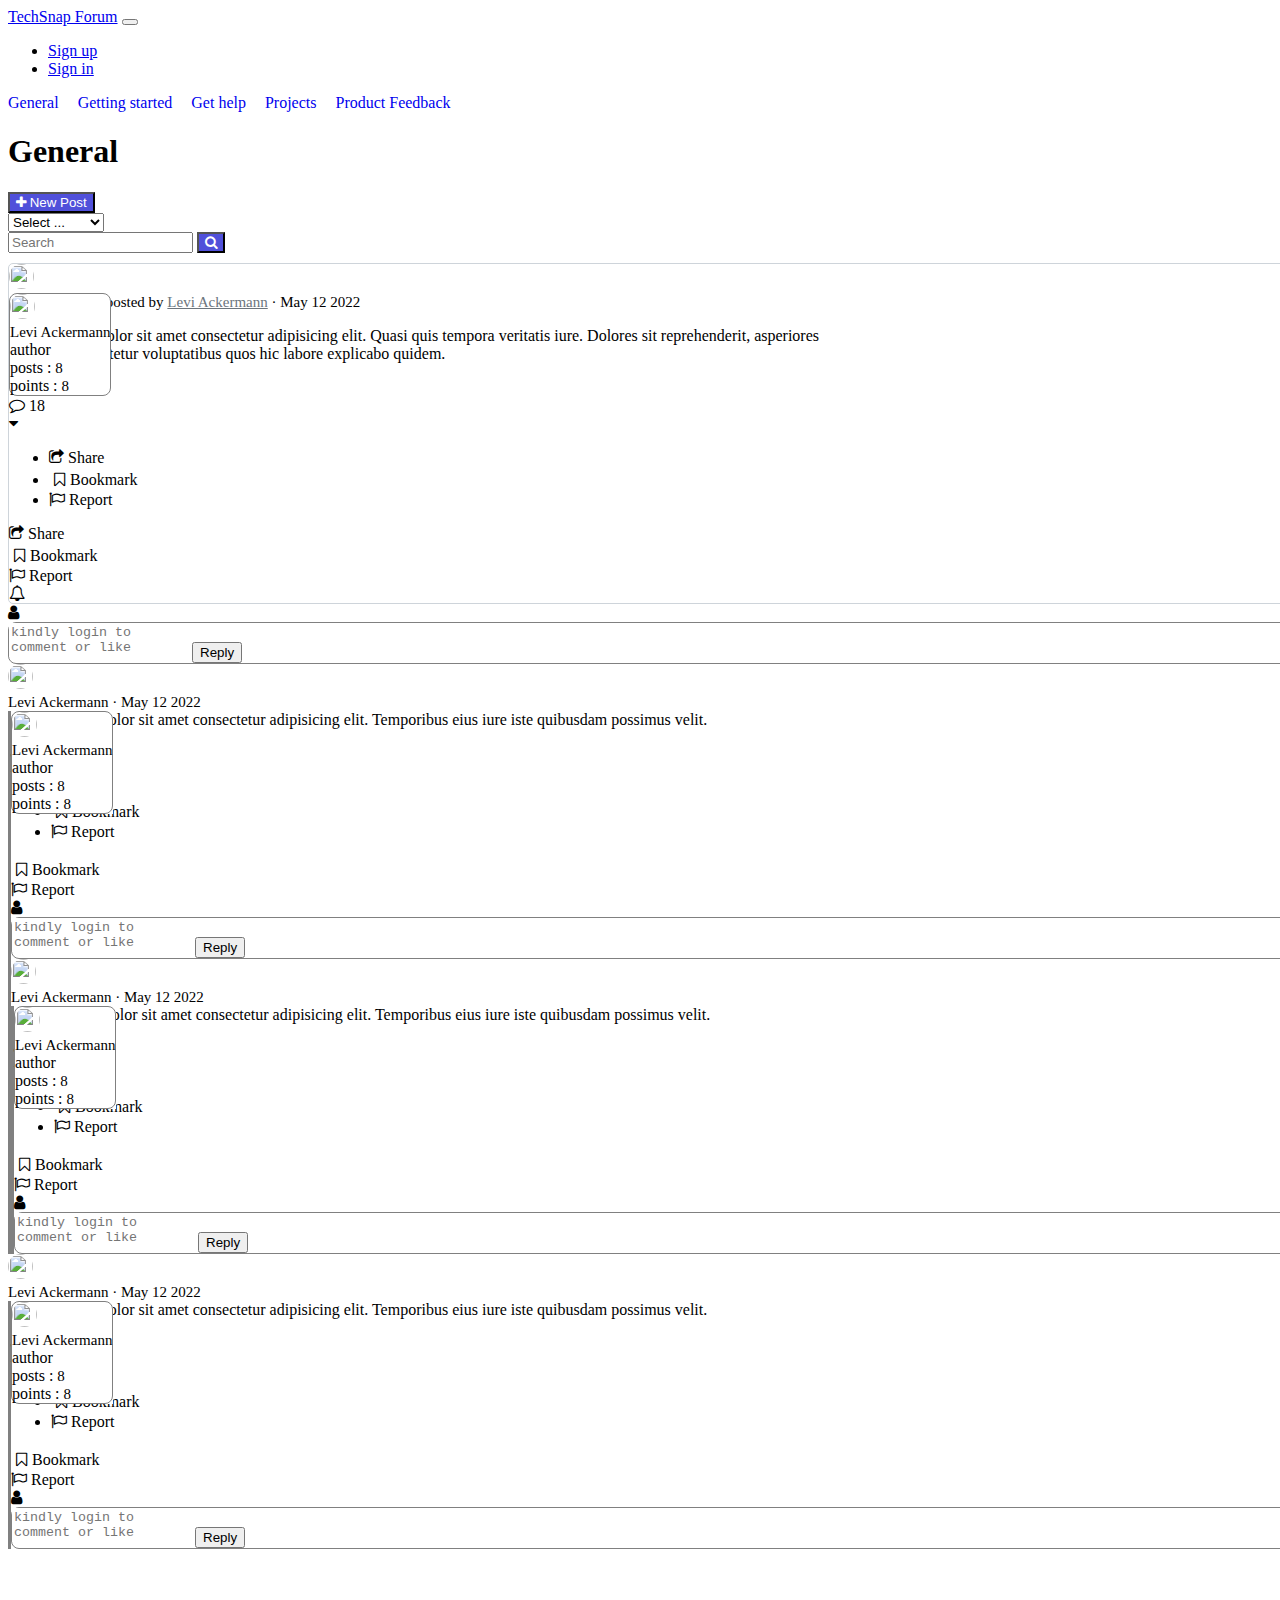
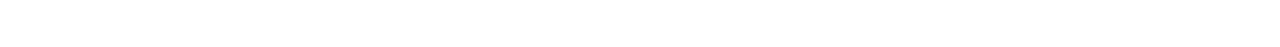
==== comment.html @ 432efba0 "" ====
<!DOCTYPE html>
<html lang="en">

<head>
  <meta charset="UTF-8" />
  <meta http-equiv="X-UA-Compatible" content="IE=edge" />
  <meta name="viewport" content="width=device-width, initial-scale=1.0" />
  <title>techsnap</title>
  <link href="https://cdn.jsdelivr.net/npm/bootstrap@5.1.3/dist/css/bootstrap.min.css" rel="stylesheet"
    integrity="sha384-1BmE4kWBq78iYhFldvKuhfTAU6auU8tT94WrHftjDbrCEXSU1oBoqyl2QvZ6jIW3" crossorigin="anonymous" />
  <script src="https://cdn.jsdelivr.net/npm/@popperjs/core@2.10.2/dist/umd/popper.min.js"
    integrity="sha384-7+zCNj/IqJ95wo16oMtfsKbZ9ccEh31eOz1HGyDuCQ6wgnyJNSYdrPa03rtR1zdB" crossorigin="anonymous">
  </script>
  <script src="https://cdn.jsdelivr.net/npm/bootstrap@5.1.3/dist/js/bootstrap.min.js"
    integrity="sha384-QJHtvGhmr9XOIpI6YVutG+2QOK9T+ZnN4kzFN1RtK3zEFEIsxhlmWl5/YESvpZ13" crossorigin="anonymous">
  </script>
  <link rel="stylesheet" href="https://cdnjs.cloudflare.com/ajax/libs/font-awesome/4.7.0/css/font-awesome.min.css" />
  <link rel="preconnect" href="https://fonts.gstatic.com" />
  <link href="https://fonts.googleapis.com/css2?family=Titillium+Web:ital@1&display=swap" rel="stylesheet" />
  <link rel="stylesheet" href="styles.css" />
</head>

<body>
  <nav class="navbar navbar-expand-lg navbar-dark bg-dark">
    <div class="container">
      <a class="navbar-brand" href="index.html">TechSnap Forum</a>
      <button class="navbar-toggler" type="button" data-bs-toggle="collapse" data-bs-target="#navbarNav"
        aria-controls="navbarNav" aria-expanded="false" aria-label="Toggle
          navigation">
        <span class="navbar-toggler-icon"></span>
      </button>
      <div class="collapse navbar-collapse" id="navbarNav">
        <ul class="navbar-nav ms-auto">
          <li class="nav-item">
            <a class="nav-link" href="/account/signup/">Sign up</a>
          </li>
          <li class="nav-item">
            <a class="nav-link" href="/account/signin/">Sign in</a>
          </li>
        </ul>
      </div>
    </div>
  </nav>
  <!-- navbar ends -->
  <div class="container my-3">
    <div class="row">
      <div class="forum-items">
        <a href="posts.html">General</a>
        <a href="posts.html">Getting&nbsp;started</a>
        <a href="posts.html">Get&nbsp;help</a>
        <a href="posts.html">Projects</a>
        <a href="posts.html">Product&nbsp;Feedback</a>
      </div>
    </div>
  </div>

  <div class="container my-4">
    <div class="d-flex align-items-center">
      <div class="forum-item-name">
        <h1 class="mb-0">General</h1>

      </div>
      <div class="ms-auto mt-1" style="width:fit-content">
        <button class="btn btn-primary create-post"> <i class="fa
              fa-plus" aria-hidden="true"></i> New
          Post</button>
      </div>
    </div>
  </div>
  <!-- search bar -->
  <div class="container my-5 mx-auto">
    <form class="row" action="" role="form" method="GET">
      <div class="col-md-6">
        <div class="mb-3" class="search-box">
          <select name="search-box" id="" class="form-select" aria-label="Default select example">
            <option selected>Select ...</option>
            <option value="Everything">Everything</option>
            <option value="Titles">Titles</option>
            <option value="Descriptions">Descriptions</option>
          </select>
        </div>
      </div>
      <div class="col-md-6">
        <div class="mb-3 d-flex">
          <input type="text" class="form-control me-2" placeholder="Search" />
          <button type="submit" class="btn search-btn" name="search">
            <i class="fa fa-search"></i>
          </button>
        </div>
      </div>
    </form>
  </div>
  <!-- search ends -->
  <!-- post starts-->
  <section class="post">
    <div class="container">
      <div class="row mt-2 my-md-3 py-3 mx-auto post-card">
        <div class="d-flex flex-row forum-item gap-3">
          <div class="d-flex flex-column">
            <div class="forum-item-postedby-img posted-by-img hov-elt
                d-flex gap-1">
              <img src="https://storage.googleapis.com/kaggle-avatars/images/195039-fb.jpg" alt="" />
            </div>
            <!-- profile card -->
          <div class="container profile-box d-none mt-4  p-0 pt-1">
            <div class="d-flex gap-2 profile-card p-2 pe-3">
              <div class="forum-item-postedby-img posted-by-img">
                <img src="https://storage.googleapis.com/kaggle-avatars/images/195039-fb.jpg" alt="" />
              </div>
              <div class="d-flex flex-column">
                <div class="d-flex flex-column">
                  <div class="posted-by"><span>Levi Ackermann</span></div>
                  <div class="role mt-3">author</div>
                </div>
                <div class="d-flex gap-3 mt-0">
                  <div class="posts">posts : <span>8</span></div>
                  <div class="points">points : <span>8</span></div>
                </div>
              </div>
            </div>
          </div>
          <!-- profile card ends -->
          </div>
          <div class="d-flex flex-column">
            <div class="d-flex flex-column lh-2">
              <span class="fw-bold text-secondary">
                <a class="post-title" href="comment.html">CNN
                  vs RNN</a>
                &centerdot; <span class="text-secondary">
                  posted&nbsp;by
                  <a href="" class="posted-by">Levi
                    Ackermann</a></span> &centerdot;
                <time class="posted-on">May&nbsp;12&nbsp;2022</time></span>
                
              <p class="post-description">
                Lorem ipsum dolor sit amet consectetur
                adipisicing elit. Quasi quis tempora
                veritatis
                iure. Dolores sit reprehenderit, asperiores
                corporis consectetur voluptatibus quos hic
                labore explicabo quidem.
              </p>

            </div>

            <div class="d-flex pe-1 gap-3 align-items-center">
              <div class="">
                <i class="upvote fa fa-arrow-up">&nbsp;60</i>
              </div>
              <div class="reply">

                <i class="fa fa-comment-o" aria-hidden="true">&nbsp;18</i>
              </div>

              <div class="dropdown pe-1 d-md-none">
                <span class="dropdown-toggle fa
                    fa-caret-down" type="button" id="dropdownMenu2" data-bs-toggle="dropdown" aria-expanded="false">
                </span>
                <ul class="dropdown-menu" aria-labelledby="dropdownMenu2">
                  <li>
                    <div class="dropdown-item share">
                      <i class="fa fa-share-square-o" aria-hidden="true"></i>
                      Share
                    </div>
                  </li>
                  <li>
                    <div class="dropdown-item bookmark">
                      <i class="fa fa-bookmark-o" aria-hidden="true"></i>Bookmark
                    </div>
                  </li>
                  <li>
                    <div class="dropdown-item flag">
                      <i class="fa fa-flag-o" aria-hidden="true"></i>
                      Report
                    </div>
                  </li>
                </ul>
              </div>
              <!-- dropdown menu ends -->
              <div class="views d-none d-md-block">
                <i class="fa fa-share-square-o" aria-hidden="true"></i> Share
              </div>
              <div class="bookmark d-none d-md-block">
                <i class="fa fa-bookmark-o" aria-hidden="true"></i>Bookmark
              </div>
              <div class="flag d-none d-md-block">
                <i class="fa fa-flag-o" aria-hidden="true"></i>
                Report
              </div>
            </div>

          </div>
          <div class="follow">

            <span class="fa fa-bell-o" aria-hidden="true"></span>
          </div>


        </div>
      </div>
  </section>

  <section id="#comment-sec">
    <div class="container">
      <div class="d-flex mt-4 gap-2 d-none testing">
        <div class="forum-item-postedby-img posted-by-img">
          <i class="fa fa-user"></i></div>
        <div class="post-comment" style="width:100% ;">
          <div class="d-flex flex-column comment-box">
            <textarea class="form-control" placeholder="kindly login to comment or like" id="floatingTextarea"></textarea>
            <button class="d-inline btn btn-primary m-3 me-2
                  mb-2 py-1 align-self-end submit-comment" style="width:fit-content">Reply</button>
          </div>
        </div>
      </div>
      <!-- comment section -->
      <!-- comment thread starts -->
      <div class="d-flex flex-column mt-4 mx-auto comment-card">
        <div class="d-flex gap-1">
          <div class="forum-item-postedby-img posted-by-img hov-elt">
            <img src="https://storage.googleapis.com/kaggle-avatars/images/195039-fb.jpg" alt="" />
          </div>
          <div class="posted-by">
            <span class="text-secondary fw-bold">Levi
              Ackermann &centerdot;
              <time class="posted-on fw-normal">May&nbsp;12&nbsp;2022</time></span>
          </div>

        </div>
        <!-- com-sec starts -->
        <div class="row d-flex ps-2 ms-2 mt-1 com-sec">
          <!-- comment row starts -->
          <!-- profile card -->
          <div class="container profile-box d-none ms-1 p-0">
            <div class="d-flex gap-2 profile-card p-2 pe-3">
              <div class="forum-item-postedby-img posted-by-img">
                <img src="https://storage.googleapis.com/kaggle-avatars/images/195039-fb.jpg" alt="" />
              </div>
              <div class="d-flex flex-column">
                <div class="d-flex flex-column">
                  <div class="posted-by"><span>Levi Ackermann</span></div>
                  <div class="role mt-3">author</div>
                </div>
                <div class="d-flex gap-3 mt-0">
                  <div class="posts">posts : <span>8</span></div>
                  <div class="points">points : <span>8</span></div>
                </div>
              </div>
            </div>
          </div>
          <!-- profile card ends -->
          <div class="comment">
            Lorem ipsum dolor sit amet consectetur
            adipisicing elit. Temporibus eius iure iste
            quibusdam
            possimus velit.
          </div>
          <!-- comment row ends -->
          <!-- reactions row starts -->
          <div class="d-flex ms-2 mt-2 ps-0 gap-3
                align-items-center">
            <div class="d-flex text-secondary">
              <span class="upvote fa fa-arrow-up"> 60</span>
            </div>
            <div class="reply">
              <span class="fa fa-comment-o text-secondary">
                Reply</span>
            </div>

            <div class="dropdown pe-1 d-md-none">
              <span class="dropdown-toggle fa
                    fa-caret-down text-secondary" type="button" id="dropdownMenu2" data-bs-toggle="dropdown"
                aria-expanded="false">
              </span>
              <ul class="dropdown-menu" aria-labelledby="dropdownMenu2">
                <li>
                  <div class="dropdown-item bookmark">
                    <i class="fa fa-bookmark-o" aria-hidden="true"></i>Bookmark
                  </div>
                </li>
                <li>
                  <div class="dropdown-item flag">
                    <i class="fa fa-flag-o" aria-hidden="true"></i>
                    Report
                  </div>
                </li>
              </ul>
            </div>
            <div class="bookmark d-none d-md-block
                  text-secondary">
              <i class="fa fa-bookmark-o" aria-hidden="true"></i>Bookmark
            </div>
            <div class="flag d-none d-md-block
                  text-secondary">
              <i class="fa fa-flag-o" aria-hidden="true"></i>
              Report
            </div>
          </div>
          <!-- reaction row ends -->
          <!-- commenting on the comment -->
          <div class="d-flex mt-4 gap-2 d-none testing">
            <div class="forum-item-postedby-img
                  posted-by-img">
                  <i class="fa fa-user"></i></div>
            <div class="post-comment" style="width:100% ;">
              <div class="d-flex flex-column comment-box">
                <textarea class="form-control"  placeholder="kindly login to comment or like" id="floatingTextarea"></textarea>
                <button class="d-inline btn btn-primary m-3
                      me-2 mb-2 py-1 align-self-end
                      submit-comment" style="width:fit-content">Reply</button>
              </div>
            </div>
          </div>

          <!-- 2nd thread in the commentstarts as another row after reactionsrow -->
          <div class="d-flex flex-column mt-4 mx-auto
                comment-card">
            <div class="d-flex gap-1">
              <div class="forum-item-postedby-img
                    posted-by-img hov-elt">
                <img src="https://storage.googleapis.com/kaggle-avatars/images/195039-fb.jpg" alt="" />
              </div>
              <div class="posted-by">
                <span class="text-secondary fw-bold">Levi
                  Ackermann &centerdot;
                  <time class="posted-on fw-normal">May&nbsp;12&nbsp;2022</time></span>
              </div>

            </div>
            <!-- com-sec starts -->
            <div class="row d-flex ps-2 ms-2 mt-1 com-sec">
              <!-- comment row starts -->

              <!-- profile card -->
          <div class="container profile-box d-none ms-1 p-0">
            <div class="d-flex gap-2 profile-card p-2 pe-3">
              <div class="forum-item-postedby-img posted-by-img">
                <img src="https://storage.googleapis.com/kaggle-avatars/images/195039-fb.jpg" alt="" />
              </div>
              <div class="d-flex flex-column">
                <div class="d-flex flex-column">
                  <div class="posted-by"><span>Levi Ackermann</span></div>
                  <div class="role mt-3">author</div>
                </div>
                <div class="d-flex gap-3 mt-0">
                  <div class="posts">posts : <span>8</span></div>
                  <div class="points">points : <span>8</span></div>
                </div>
              </div>
            </div>
          </div>
          <!-- profile card ends -->
              <div class="comment">
                Lorem ipsum dolor sit amet consectetur
                adipisicing elit. Temporibus eius iure
                iste
                quibusdam possimus velit.
              </div>
              <!-- comment row ends -->
              <!-- reactions row starts -->
              <div class="d-flex ms-2 mt-2 ps-0 gap-3
                    align-items-center">
                <div class="d-flex text-secondary">
                  <span class="upvote fa fa-arrow-up">
                    60</span>

                </div>
                <div class="reply">
                  <span class="fa fa-comment-o
                        text-secondary"> Reply</span>
                </div>
                <div class="dropdown pe-1 d-md-none">
                  <span class="dropdown-toggle fa
                        fa-caret-down text-secondary" type="button" id="dropdownMenu2" data-bs-toggle="dropdown"
                    aria-expanded="false">
                  </span>
                  <ul class="dropdown-menu" aria-labelledby="dropdownMenu2">
                    <li>
                      <div class="dropdown-item
                            bookmark">
                        <i class="fa
                              fa-bookmark-o" aria-hidden="true"></i>Bookmark
                      </div>
                    </li>
                    <li>
                      <div class="dropdown-item
                            flag">
                        <i class="fa fa-flag-o" aria-hidden="true"></i>
                        Report
                      </div>
                    </li>
                  </ul>
                </div>
                <div class="bookmark d-none d-md-block
                      text-secondary">
                  <i class="fa fa-bookmark-o" aria-hidden="true"></i>Bookmark
                </div>
                <div class="flag d-none d-md-block
                      text-secondary">
                  <i class="fa fa-flag-o" aria-hidden="true"></i>
                  Report
                </div>
              </div>
              <!-- reaction row ends -->
              <div class="d-flex mt-4 gap-2 d-none testing">
                <div class="forum-item-postedby-img
                      posted-by-img">
                      <i class="fa fa-user"></i>  </div>
                <div class="post-comment" style="width:100%
                      ;">
                  <div class="d-flex flex-column
                        comment-box">
                    <textarea class="form-control"  placeholder="kindly login to comment or like" id="floatingTextarea"></textarea>
                    <button class="d-inline btn
                          btn-primary m-3 me-2 mb-2
                          py-1 align-self-end
                          submit-comment" style="width:fit-content">Reply</button>
                  </div>
                </div>
              </div>
            </div>
            <!-- com-sec ends -->
          </div>
          <!-- comment thread ends -->

          <!-- 2nd thread comment ends -->




        </div>
        <!-- com-sec ends -->
      </div>
      <!-- comment thread ends -->

      <!-- 2nd comment starts -->
      <div class="d-flex flex-column mt-4 mx-auto comment-card">
        <div class="d-flex gap-1">
          <div class="forum-item-postedby-img posted-by-img hov-elt">
            <img src="https://storage.googleapis.com/kaggle-avatars/images/195039-fb.jpg" alt="" />
          </div>
          <div class="posted-by">
            <span class="text-secondary fw-bold">Levi
              Ackermann &centerdot;
              <time class="posted-on fw-normal">May&nbsp;12&nbsp;2022</time></span>
          </div>

        </div>
        <!-- com-sec starts -->
        <div class="row d-flex ps-2 ms-2 mt-1 com-sec">
          <!-- comment row starts -->

          <!-- profile card -->
          <div class="container profile-box d-none ms-1 p-0">
            <div class="d-flex gap-2 profile-card p-2 pe-3">
              <div class="forum-item-postedby-img posted-by-img">
                <img src="https://storage.googleapis.com/kaggle-avatars/images/195039-fb.jpg" alt="" />
              </div>
              <div class="d-flex flex-column">
                <div class="d-flex flex-column">
                  <div class="posted-by"><span>Levi Ackermann</span></div>
                  <div class="role mt-3">author</div>
                </div>
                <div class="d-flex gap-3 mt-0">
                  <div class="posts">posts : <span>8</span></div>
                  <div class="points">points : <span>8</span></div>
                </div>
              </div>
            </div>
          </div>
          <!-- profile card ends -->

          <div class="comment">
            Lorem ipsum dolor sit amet consectetur
            adipisicing elit. Temporibus eius iure iste
            quibusdam
            possimus velit.
          </div>
          <!-- comment row ends -->
          <!-- reactions row starts -->
          <div class="d-flex ms-2 mt-2 ps-0 gap-3
                align-items-center">
            <div class="d-flex text-secondary">
              <span class="upvote fa fa-arrow-up"> 60</span>
            </div>
            <div class="reply">
              <span class="fa fa-comment-o text-secondary">
                Reply</span>
            </div>

            <div class="dropdown pe-1 d-md-none">
              <span class="dropdown-toggle fa
                    fa-caret-down text-secondary" type="button" id="dropdownMenu2" data-bs-toggle="dropdown"
                aria-expanded="false">
              </span>
              <ul class="dropdown-menu" aria-labelledby="dropdownMenu2">
                <li>
                  <div class="dropdown-item bookmark">
                    <i class="fa fa-bookmark-o" aria-hidden="true"></i>Bookmark
                  </div>
                </li>
                <li>
                  <div class="dropdown-item flag">
                    <i class="fa fa-flag-o" aria-hidden="true"></i>
                    Report
                  </div>
                </li>
              </ul>
            </div>
            <div class="bookmark d-none d-md-block
                  text-secondary">
              <i class="fa fa-bookmark-o" aria-hidden="true"></i>Bookmark
            </div>
            <div class="flag d-none d-md-block
                  text-secondary">
              <i class="fa fa-flag-o" aria-hidden="true"></i>
              Report
            </div>
          </div>
          <!-- reaction row ends -->
          <div class="d-flex mt-4 gap-2 d-none testing">
            <div class="forum-item-postedby-img
                  posted-by-img">
                  <i class="fa fa-user"></i></div>
            <div class="post-comment" style="width:100%
                  ;">
              <div class="d-flex flex-column
                    comment-box">
                <textarea class="form-control"  placeholder="kindly login to comment or like" id="floatingTextarea"></textarea>
                <button class="d-inline btn
                      btn-primary m-3 me-2 mb-2
                      py-1 align-self-end
                      submit-comment" style="width:fit-content">Reply</button>
              </div>
            </div>
          </div>
        </div>
        <!-- com-sec ends -->
      </div>
      <!-- comment thread ends -->

      <!-- 2nd comment ends -->
    </div>
  </section>
 
  <br><br>

  
  <br><br><br>

</body>
<script>
  const replyBtn = document.querySelectorAll('.reply')
  const commentArea = document.querySelectorAll('.testing')

  for (let i = 0; i < replyBtn.length; i++) {
    replyBtn[i].addEventListener('click', function () {
      commentArea[i].classList.toggle('d-none')
    })
  }

  const profImg = document.querySelectorAll('.hov-elt')


  const profBox = document.querySelectorAll('.profile-box')
  console.log(profImg,profBox);
  for (let i = 0; i < profImg.length; i++) {
    profImg[i].addEventListener('click', function () {
      profBox[i].classList.toggle('d-none')

  })}
  
</script>

</html>
---- styles.css ----
body{
    width:100%
}span {
    font-size: 15px;
}

.search-btn,
.create-post {
    background-color: #5050da;
    color: white
}

/* .forum-card {
    border-bottom: 1px solid rgb(207, 203, 203);
} */

.forum-card:hover {
    background-color: #f8f8f8;
    cursor: pointer
}

/* .forum-item-box {
    text-overflow: ellipsis;
    white-space: nowrap;
    
    overflow: hidden;
} */


.forum-item-name {
    text-decoration: none;
    color: black;
}

.forum-item-name:hover {
    color: #5050da
}

span>a {
    color: rgb(108, 117, 125)
}

.forum-item-postedby-img>img {
    width: 25px;
    height: 25px;
    border-radius: 100%;
}

@media (min-width: 768px) {
    .forum-item>div:nth-child(2){
        width:65%
    }
    .forum-item>div:nth-child(3){
        width:30%
    }
    
}

@media (min-width:575px) {
    .forum-card {
        border: 1px solid #5050da;
        border-radius: 8px
    }
    .post-card {
        border: 1px solid #ced4da;
        border-radius: 5px;
        margin-top: 10px
    }
}
@media (min-width:375px) and (max-width:767px){
    .forum-card {
        border-bottom: 1px solid rgb(207, 203, 203);
    } 
}

.post-card {
    border-bottom: 1px solid #ced4da;
    cursor: pointer
}

.forum-items>a {
    text-decoration: none;
    padding-right: 15px;
}

.forum-items>a:hover {
    color: #ff00bb
}

.forum-items:active {
    color: #5050da;
}

.upvote>span {
    width: fit-content;
    height: 25px;
    padding: 0px 5px;
    border: 1px solid rgb(207, 203, 203);
    border-top-left-radius: 8px;
    border-bottom-left-radius: 8px;
}

.upvote>i {
    width: fit-content;
    height: 25px;
    padding: 4px 5px;
    border: 1px solid rgb(207, 203, 203);
    border-top-right-radius: 8px;
    border-bottom-right-radius: 8px;
}

.upvote:hover,
.flag:hover,
.bookmark:hover,
.views:hover {
    color: #5050da
}

.bookmark>i {
    padding: 4px 5px;
}

.dropdown-toggle::after {
    content: none;
}
#floatingTextarea{
    border: none;
    overflow-y:scroll;
    outline: none;
    box-shadow: none;
  
    resize: none; /*remove the resize handle on the bottom right*/
}
.com-sec {
    border-left: 3px solid gray;
}
.comment-box{
    border:1px solid gray;
    border-radius: 8px;
}
.profile-card{
    border:1px solid gray;
    border-radius:8px;
    
}
.profile-box{
    width:fit-content;
    position: absolute;
    background-color: white;
    z-index:2;
    
    
}
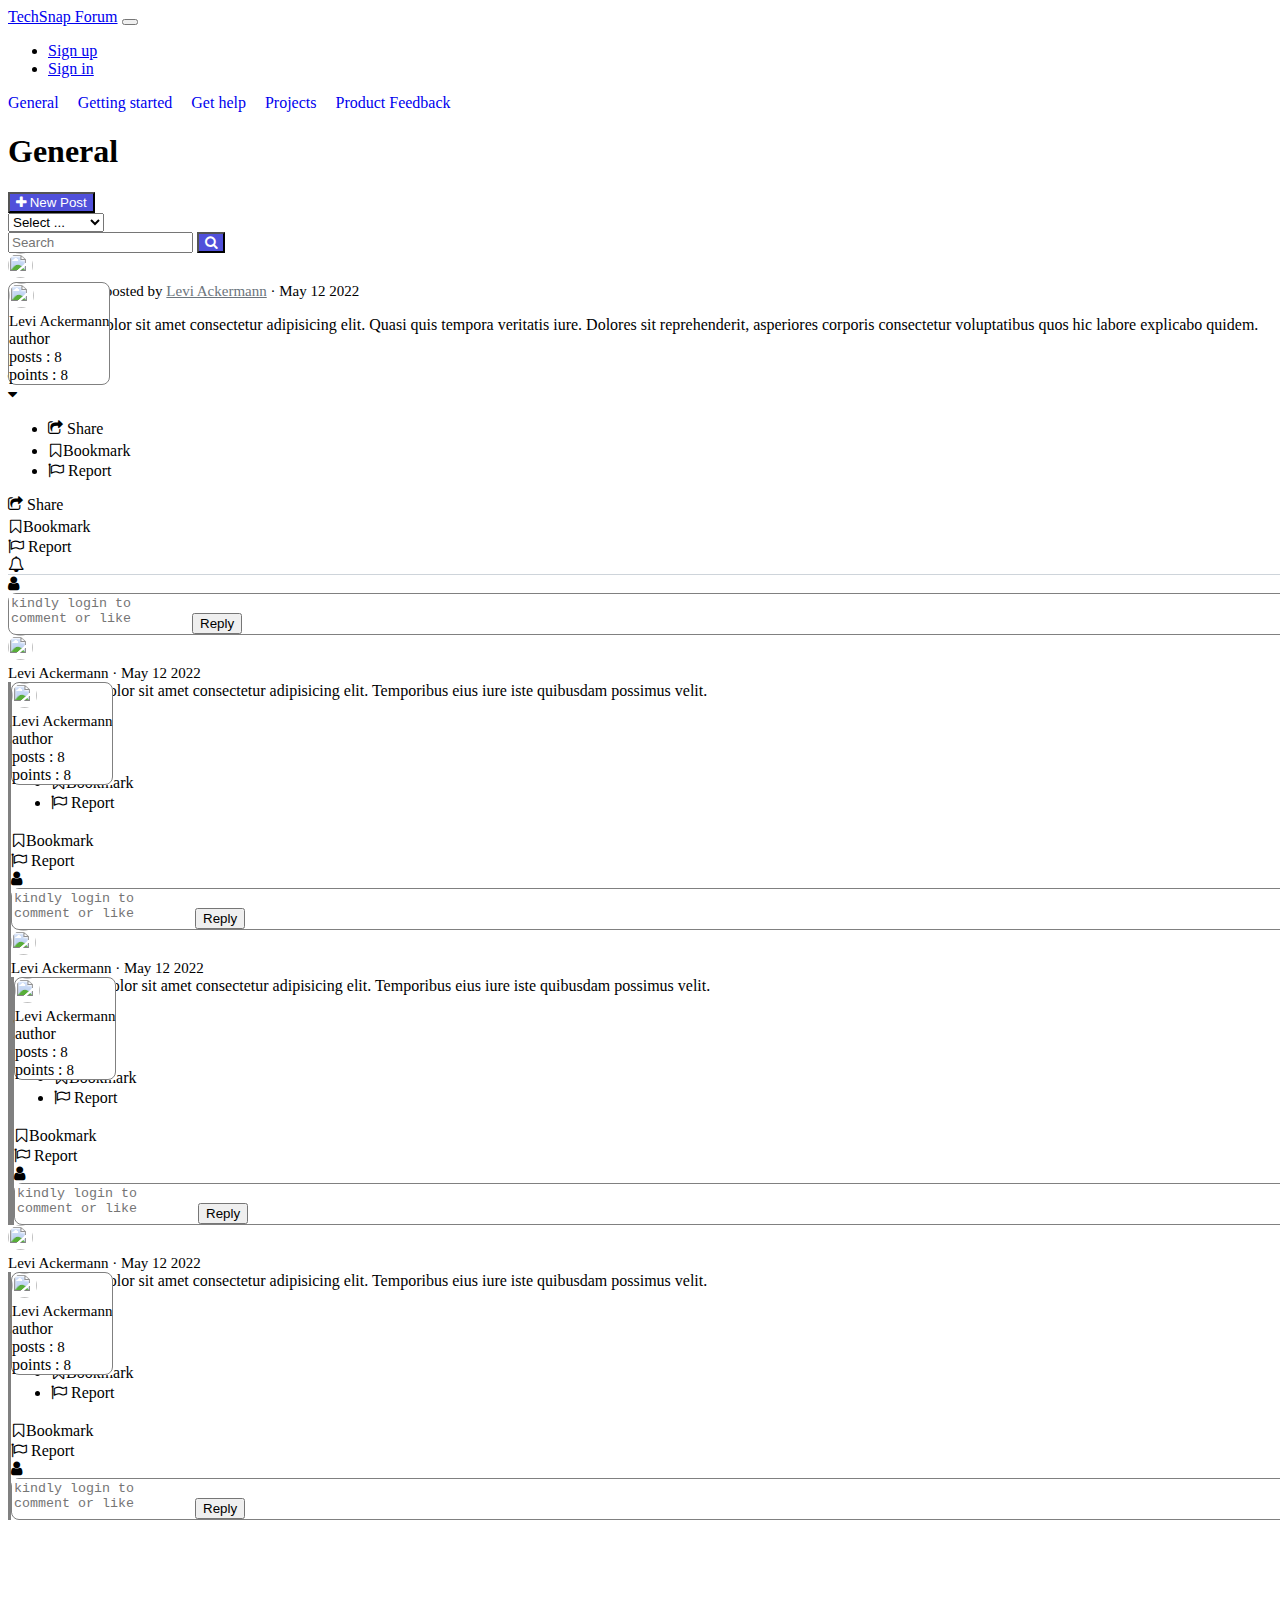
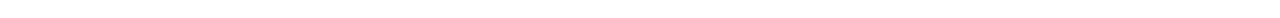
==== commit b41e5e28: "" ====
--- a/comment.html
+++ b/comment.html
@@ -23,7 +23,7 @@
 <body>
   <nav class="navbar navbar-expand-lg navbar-dark bg-dark">
     <div class="container">
-      <a class="navbar-brand" href="index.html">TechSnap Forum</a>
+      <a class="navbar-brand fs-4" href="index.html">TechSnap Forum</a>
       <button class="navbar-toggler" type="button" data-bs-toggle="collapse" data-bs-target="#navbarNav"
         aria-controls="navbarNav" aria-expanded="false" aria-label="Toggle
           navigation">
--- a/styles.css
+++ b/styles.css
@@ -15,7 +15,7 @@
 } */
 
 .forum-card:hover {
-    background-color: #f8f8f8;
+    background-color: #ebeef3;
     cursor: pointer
 }
 
@@ -46,33 +46,28 @@
     border-radius: 100%;
 }
 
-@media (min-width: 768px) {
-    .forum-item>div:nth-child(2){
-        width:65%
+
+.forum-card {
+        border: 1px solid #5050da;
+        border-radius: 8px;
+        border-left: 5px solid blue;
     }
-    .forum-item>div:nth-child(3){
-        width:30%
+    
+    @media (max-width:575px) {
+        
+        .forum-card {
+            border:none;
+            border-bottom: 1px solid rgb(207, 203, 203);
+        border-left: 5px solid blue;
+        border-radius: 0;
     }
     
 }
-
-@media (min-width:575px) {
-    .forum-card {
-        border: 1px solid #5050da;
-        border-radius: 8px
-    }
-    .post-card {
-        border: 1px solid #ced4da;
-        border-radius: 5px;
-        margin-top: 10px
+@media (min-width:375px){
+    .title-sec{
+        display:flex
     }
 }
-@media (min-width:375px) and (max-width:767px){
-    .forum-card {
-        border-bottom: 1px solid rgb(207, 203, 203);
-    } 
-}
-
 .post-card {
     border-bottom: 1px solid #ced4da;
     cursor: pointer
@@ -83,6 +78,7 @@
     padding-right: 15px;
 }
 
+
 .forum-items>a:hover {
     color: #ff00bb
 }
@@ -91,33 +87,20 @@
     color: #5050da;
 }
 
-.upvote>span {
-    width: fit-content;
-    height: 25px;
-    padding: 0px 5px;
-    border: 1px solid rgb(207, 203, 203);
-    border-top-left-radius: 8px;
-    border-bottom-left-radius: 8px;
-}
 
-.upvote>i {
-    width: fit-content;
-    height: 25px;
-    padding: 4px 5px;
-    border: 1px solid rgb(207, 203, 203);
-    border-top-right-radius: 8px;
-    border-bottom-right-radius: 8px;
-}
 
 .upvote:hover,
 .flag:hover,
 .bookmark:hover,
-.views:hover {
+.view:hover {
     color: #5050da
 }
 
+.upvote:focus{
+ color:#ff00bb
+}
 .bookmark>i {
-    padding: 4px 5px;
+    padding: 4px 2px;
 }
 
 .dropdown-toggle::after {
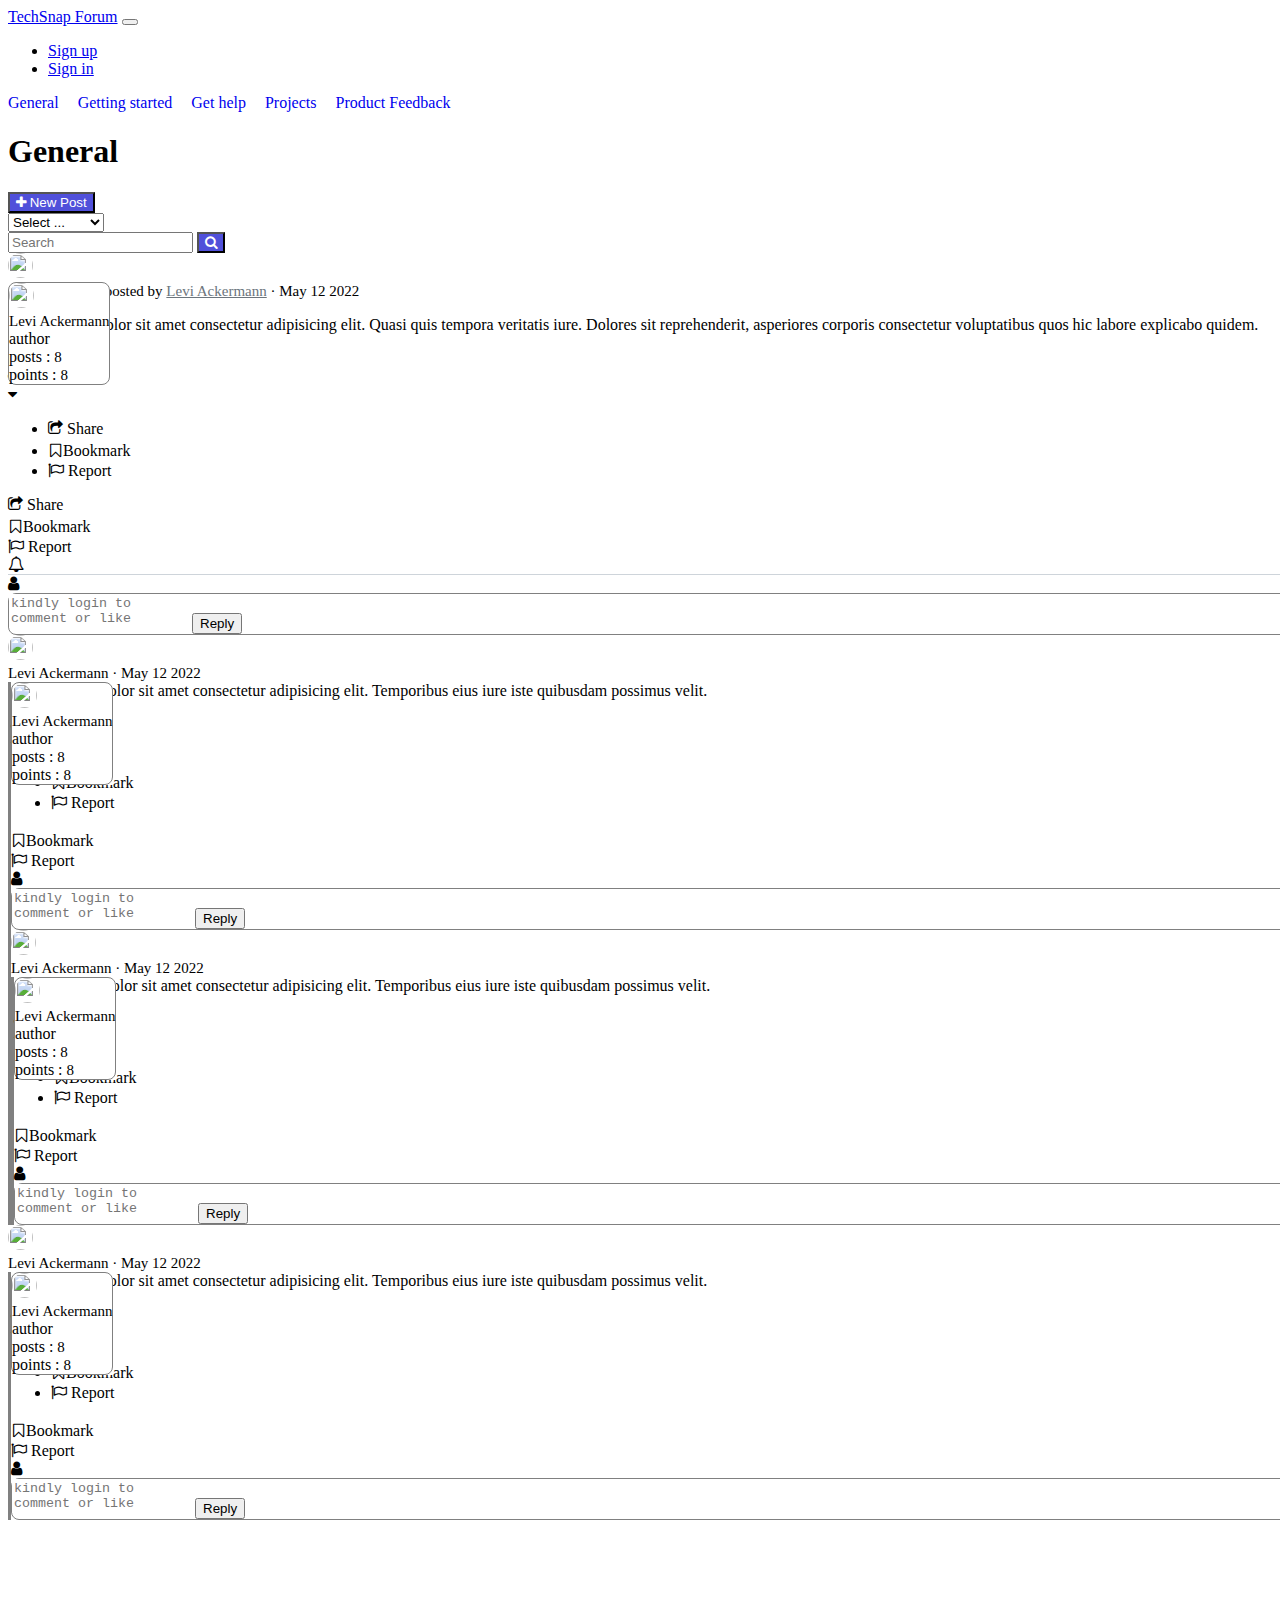
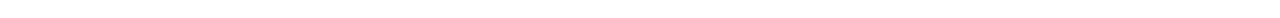
==== commit 9f8021c3: "" ====
--- a/comment.html
+++ b/comment.html
@@ -97,8 +97,8 @@
       <div class="row mt-2 my-md-3 py-3 mx-auto post-card">
         <div class="d-flex flex-row forum-item gap-3">
           <div class="d-flex flex-column">
-            <div class="forum-item-postedby-img posted-by-img hov-elt
-                d-flex gap-1">
+            <div class="forum-item-postedby-img posted-by-img hov-elt 
+                d-flex gap-1" title="click-me">
               <img src="https://storage.googleapis.com/kaggle-avatars/images/195039-fb.jpg" alt="" />
             </div>
             <!-- profile card -->
@@ -200,7 +200,7 @@
       </div>
   </section>
 
-  <section id="#comment-sec">
+  <section id="comment-sec">
     <div class="container">
       <div class="d-flex mt-4 gap-2 d-none testing">
         <div class="forum-item-postedby-img posted-by-img">
@@ -217,13 +217,13 @@
       <!-- comment thread starts -->
       <div class="d-flex flex-column mt-4 mx-auto comment-card">
         <div class="d-flex gap-1">
-          <div class="forum-item-postedby-img posted-by-img hov-elt">
+          <div class="forum-item-postedby-img posted-by-img hov-elt" title="click-me">
             <img src="https://storage.googleapis.com/kaggle-avatars/images/195039-fb.jpg" alt="" />
           </div>
           <div class="posted-by">
-            <span class="text-secondary fw-bold">Levi
+            <span class=" fw-bold">Levi
               Ackermann &centerdot;
-              <time class="posted-on fw-normal">May&nbsp;12&nbsp;2022</time></span>
+              <time class="posted-on fw-bold text-secondary">May&nbsp;12&nbsp;2022</time></span>
           </div>
 
         </div>
@@ -259,17 +259,17 @@
           <!-- reactions row starts -->
           <div class="d-flex ms-2 mt-2 ps-0 gap-3
                 align-items-center">
-            <div class="d-flex text-secondary">
+            <div class="d-flex">
               <span class="upvote fa fa-arrow-up"> 60</span>
             </div>
             <div class="reply">
-              <span class="fa fa-comment-o text-secondary">
+              <span class="fa fa-comment-o">
                 Reply</span>
             </div>
 
             <div class="dropdown pe-1 d-md-none">
               <span class="dropdown-toggle fa
-                    fa-caret-down text-secondary" type="button" id="dropdownMenu2" data-bs-toggle="dropdown"
+                    fa-caret-down " type="button" id="dropdownMenu2" data-bs-toggle="dropdown"
                 aria-expanded="false">
               </span>
               <ul class="dropdown-menu" aria-labelledby="dropdownMenu2">
@@ -287,11 +287,11 @@
               </ul>
             </div>
             <div class="bookmark d-none d-md-block
-                  text-secondary">
+                   ">
               <i class="fa fa-bookmark-o" aria-hidden="true"></i>Bookmark
             </div>
             <div class="flag d-none d-md-block
-                  text-secondary">
+                   ">
               <i class="fa fa-flag-o" aria-hidden="true"></i>
               Report
             </div>
@@ -317,13 +317,13 @@
                 comment-card">
             <div class="d-flex gap-1">
               <div class="forum-item-postedby-img
-                    posted-by-img hov-elt">
+                    posted-by-img hov-elt" title="click-me">
                 <img src="https://storage.googleapis.com/kaggle-avatars/images/195039-fb.jpg" alt="" />
               </div>
               <div class="posted-by">
-                <span class="text-secondary fw-bold">Levi
+                <span class="fw-bold">Levi
                   Ackermann &centerdot;
-                  <time class="posted-on fw-normal">May&nbsp;12&nbsp;2022</time></span>
+                  <time class="posted-on fw-bold text-secondary">May&nbsp;12&nbsp;2022</time></span>
               </div>
 
             </div>
@@ -360,18 +360,18 @@
               <!-- reactions row starts -->
               <div class="d-flex ms-2 mt-2 ps-0 gap-3
                     align-items-center">
-                <div class="d-flex text-secondary">
+                <div class="d-flex  ">
                   <span class="upvote fa fa-arrow-up">
                     60</span>
 
                 </div>
                 <div class="reply">
                   <span class="fa fa-comment-o
-                        text-secondary"> Reply</span>
+                         "> Reply</span>
                 </div>
                 <div class="dropdown pe-1 d-md-none">
                   <span class="dropdown-toggle fa
-                        fa-caret-down text-secondary" type="button" id="dropdownMenu2" data-bs-toggle="dropdown"
+                        fa-caret-down  " type="button" id="dropdownMenu2" data-bs-toggle="dropdown"
                     aria-expanded="false">
                   </span>
                   <ul class="dropdown-menu" aria-labelledby="dropdownMenu2">
@@ -392,11 +392,11 @@
                   </ul>
                 </div>
                 <div class="bookmark d-none d-md-block
-                      text-secondary">
+                       ">
                   <i class="fa fa-bookmark-o" aria-hidden="true"></i>Bookmark
                 </div>
                 <div class="flag d-none d-md-block
-                      text-secondary">
+                       ">
                   <i class="fa fa-flag-o" aria-hidden="true"></i>
                   Report
                 </div>
@@ -436,13 +436,13 @@
       <!-- 2nd comment starts -->
       <div class="d-flex flex-column mt-4 mx-auto comment-card">
         <div class="d-flex gap-1">
-          <div class="forum-item-postedby-img posted-by-img hov-elt">
+          <div class="forum-item-postedby-img posted-by-img hov-elt" title="click-me">
             <img src="https://storage.googleapis.com/kaggle-avatars/images/195039-fb.jpg" alt="" />
           </div>
           <div class="posted-by">
-            <span class="text-secondary fw-bold">Levi
+            <span class="fw-bold">Levi
               Ackermann &centerdot;
-              <time class="posted-on fw-normal">May&nbsp;12&nbsp;2022</time></span>
+              <time class="posted-on fw-bold text-secondary">May&nbsp;12&nbsp;2022</time></span>
           </div>
 
         </div>
@@ -480,17 +480,17 @@
           <!-- reactions row starts -->
           <div class="d-flex ms-2 mt-2 ps-0 gap-3
                 align-items-center">
-            <div class="d-flex text-secondary">
+            <div class="d-flex  ">
               <span class="upvote fa fa-arrow-up"> 60</span>
             </div>
             <div class="reply">
-              <span class="fa fa-comment-o text-secondary">
+              <span class="fa fa-comment-o  ">
                 Reply</span>
             </div>
 
             <div class="dropdown pe-1 d-md-none">
               <span class="dropdown-toggle fa
-                    fa-caret-down text-secondary" type="button" id="dropdownMenu2" data-bs-toggle="dropdown"
+                    fa-caret-down  " type="button" id="dropdownMenu2" data-bs-toggle="dropdown"
                 aria-expanded="false">
               </span>
               <ul class="dropdown-menu" aria-labelledby="dropdownMenu2">
@@ -508,11 +508,11 @@
               </ul>
             </div>
             <div class="bookmark d-none d-md-block
-                  text-secondary">
+                   ">
               <i class="fa fa-bookmark-o" aria-hidden="true"></i>Bookmark
             </div>
             <div class="flag d-none d-md-block
-                  text-secondary">
+                   ">
               <i class="fa fa-flag-o" aria-hidden="true"></i>
               Report
             </div>
--- a/styles.css
+++ b/styles.css
@@ -102,6 +102,10 @@
 .bookmark>i {
     padding: 4px 2px;
 }
+.post-title{
+    color:black;
+    text-decoration: none;
+}
 
 .dropdown-toggle::after {
     content: none;
@@ -112,7 +116,7 @@
     outline: none;
     box-shadow: none;
   
-    resize: none; /*remove the resize handle on the bottom right*/
+    resize: none;
 }
 .com-sec {
     border-left: 3px solid gray;
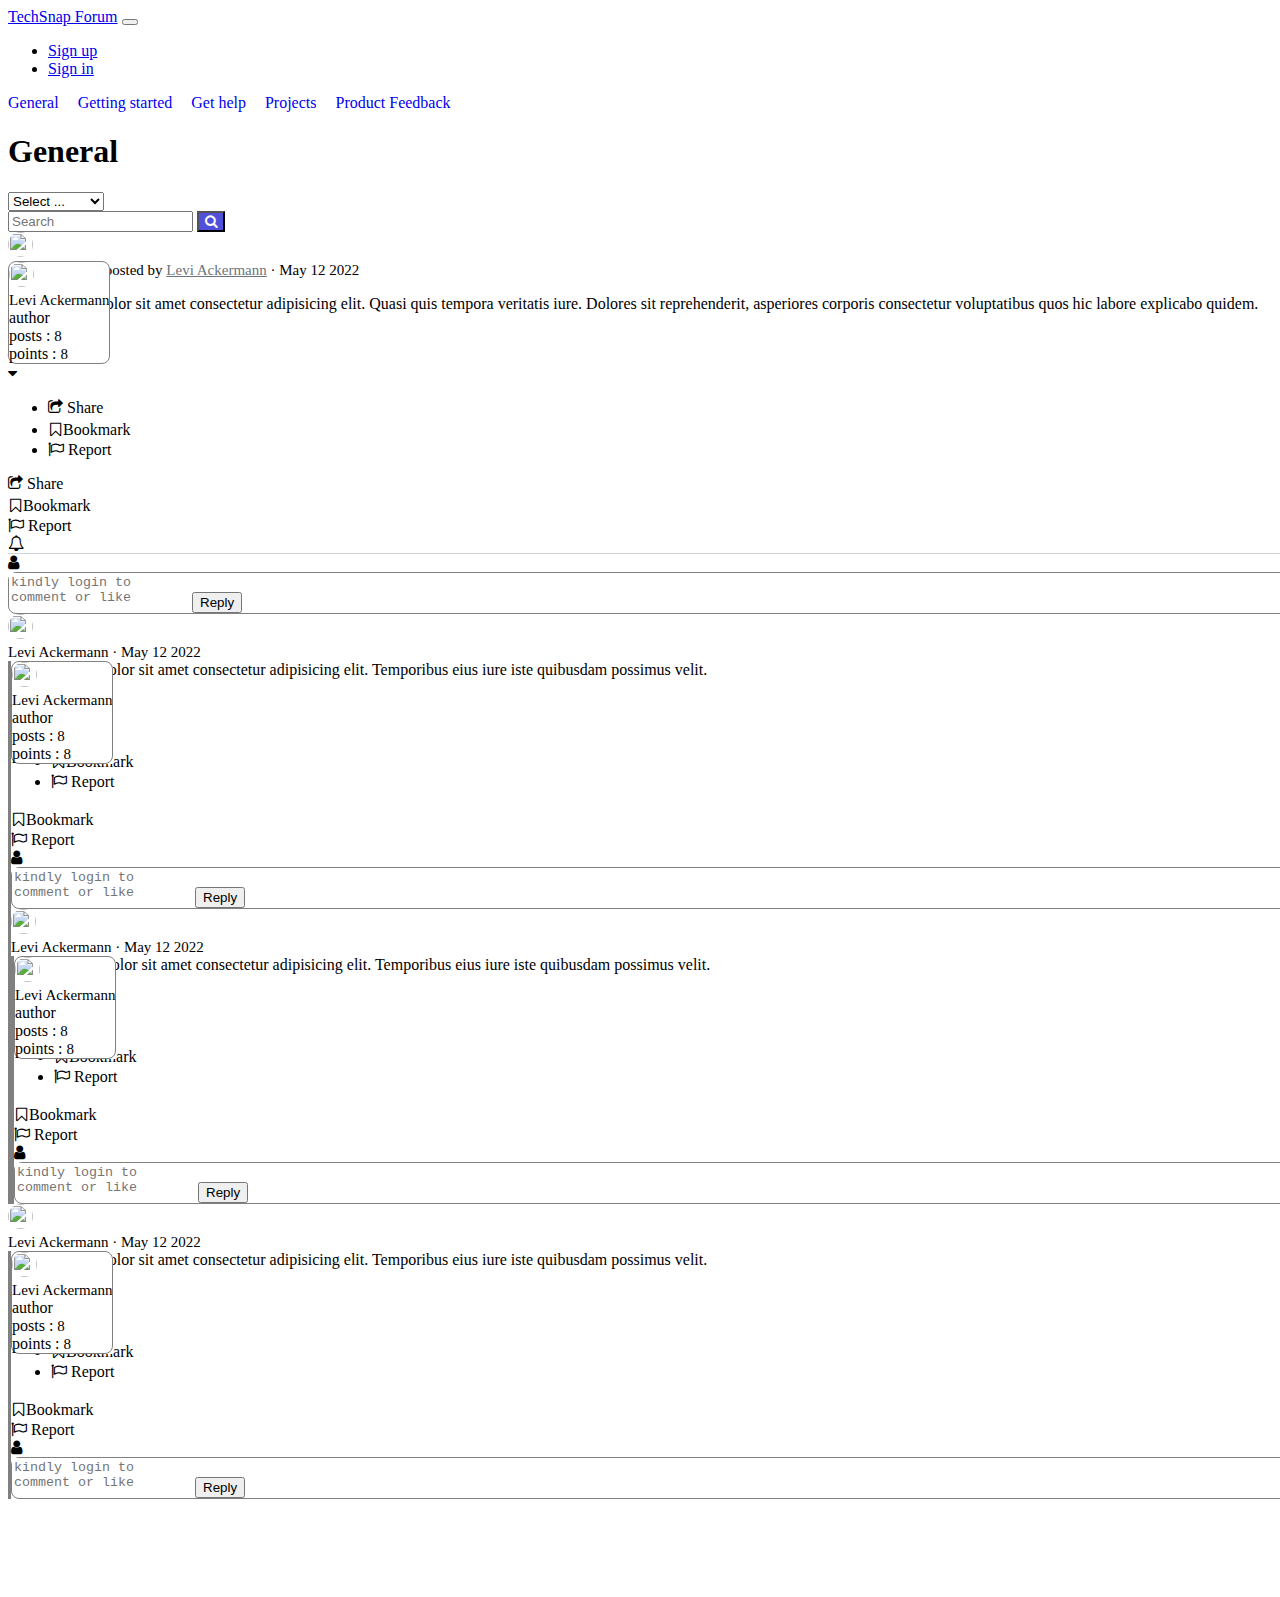
==== commit 92a306e1: "" ====
--- a/comment.html
+++ b/comment.html
@@ -55,17 +55,12 @@
   </div>
 
   <div class="container my-4">
-    <div class="d-flex align-items-center">
+    
       <div class="forum-item-name">
         <h1 class="mb-0">General</h1>
 
       </div>
-      <div class="ms-auto mt-1" style="width:fit-content">
-        <button class="btn btn-primary create-post"> <i class="fa
-              fa-plus" aria-hidden="true"></i> New
-          Post</button>
-      </div>
-    </div>
+    
   </div>
   <!-- search bar -->
   <div class="container my-5 mx-auto">
@@ -93,7 +88,7 @@
   <!-- search ends -->
   <!-- post starts-->
   <section class="post">
-    <div class="container">
+    <div class="container p-md-0">
       <div class="row mt-2 my-md-3 py-3 mx-auto post-card">
         <div class="d-flex flex-row forum-item gap-3">
           <div class="d-flex flex-column">
--- a/styles.css
+++ b/styles.css
@@ -56,10 +56,11 @@
     @media (max-width:575px) {
         
         .forum-card {
-            border:none;
+            /* border:none;
             border-bottom: 1px solid rgb(207, 203, 203);
         border-left: 5px solid blue;
-        border-radius: 0;
+        border-radius: 0; */
+        margin-left:0.2rem
     }
     
 }
@@ -137,4 +138,9 @@
     z-index:2;
     
     
+}
+.create-post{
+    position: fixed;
+    border-radius:100%;
+    bottom: 20px;
 }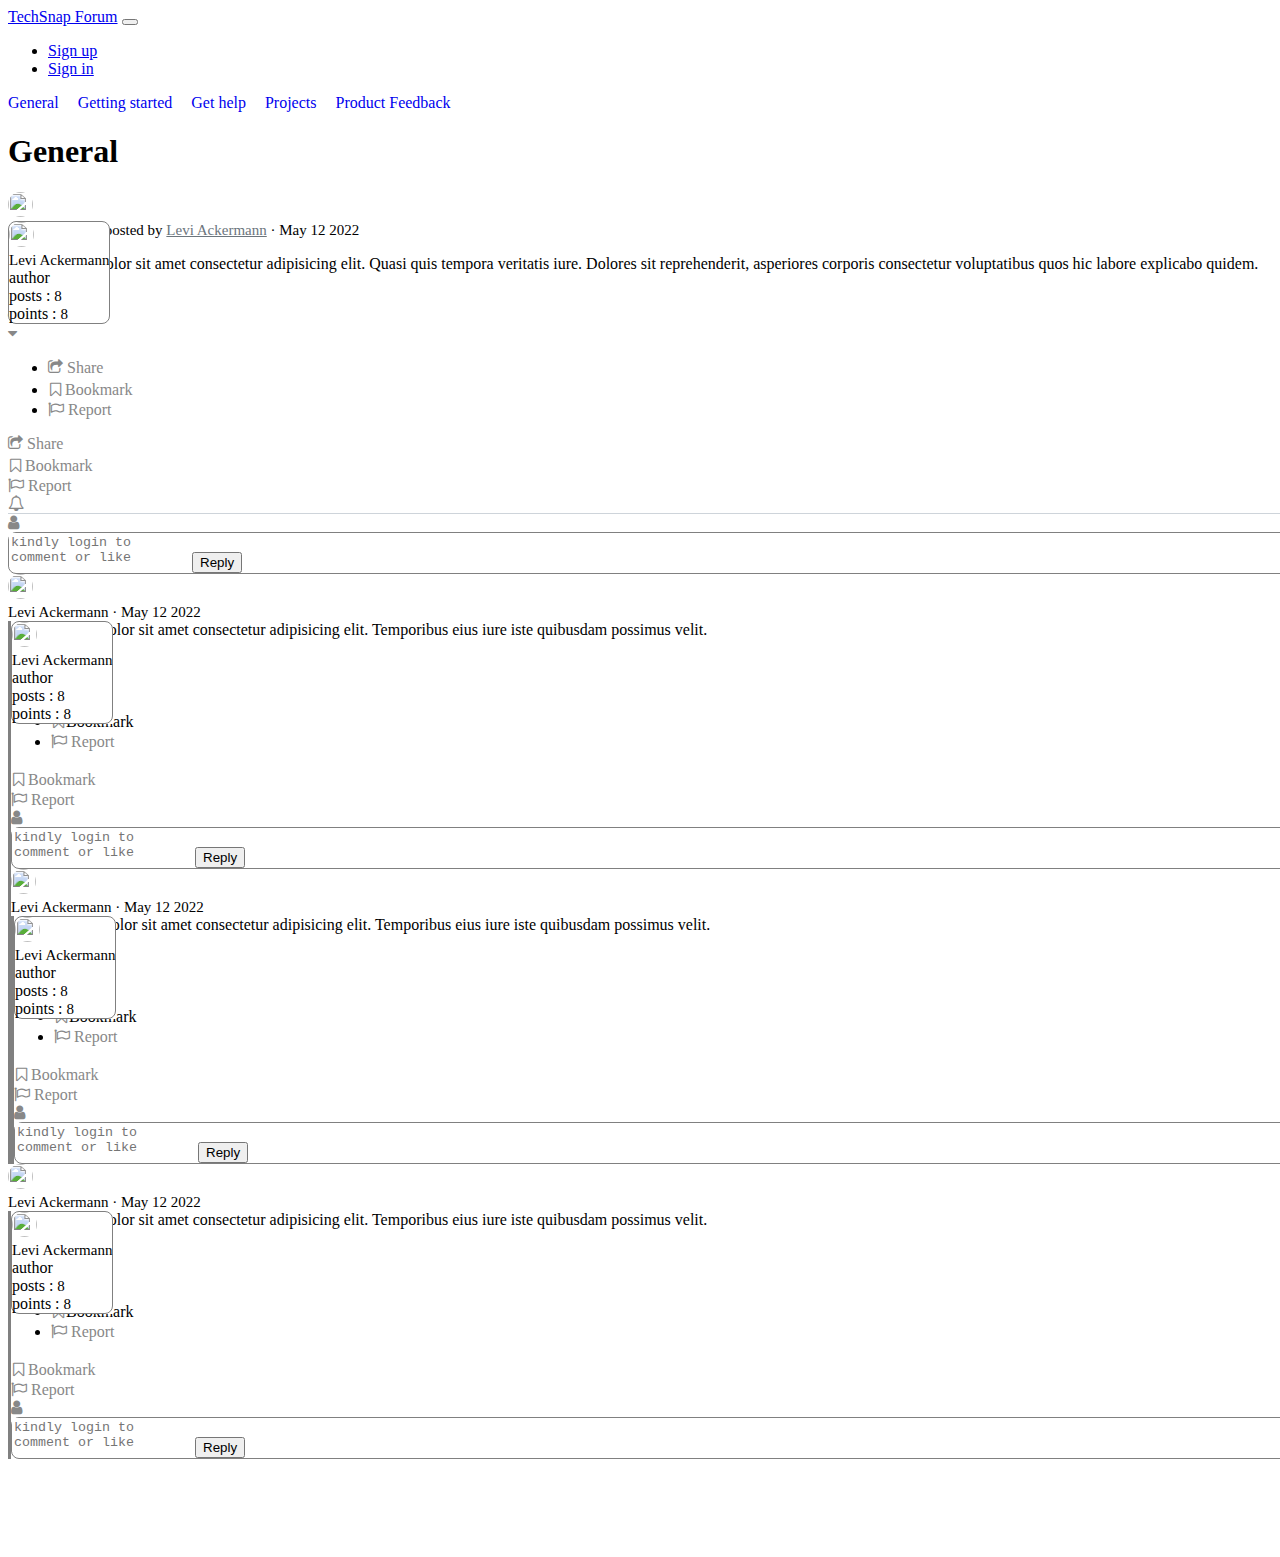
==== commit 04b10697: "" ====
--- a/comment.html
+++ b/comment.html
@@ -62,30 +62,7 @@
       </div>
     
   </div>
-  <!-- search bar -->
-  <div class="container my-5 mx-auto">
-    <form class="row" action="" role="form" method="GET">
-      <div class="col-md-6">
-        <div class="mb-3" class="search-box">
-          <select name="search-box" id="" class="form-select" aria-label="Default select example">
-            <option selected>Select ...</option>
-            <option value="Everything">Everything</option>
-            <option value="Titles">Titles</option>
-            <option value="Descriptions">Descriptions</option>
-          </select>
-        </div>
-      </div>
-      <div class="col-md-6">
-        <div class="mb-3 d-flex">
-          <input type="text" class="form-control me-2" placeholder="Search" />
-          <button type="submit" class="btn search-btn" name="search">
-            <i class="fa fa-search"></i>
-          </button>
-        </div>
-      </div>
-    </form>
-  </div>
-  <!-- search ends -->
+
   <!-- post starts-->
   <section class="post">
     <div class="container p-md-0">
@@ -154,33 +131,33 @@
                 <ul class="dropdown-menu" aria-labelledby="dropdownMenu2">
                   <li>
                     <div class="dropdown-item share">
-                      <i class="fa fa-share-square-o" aria-hidden="true"></i>
-                      Share
+                      <i class="fa fa-share-square-o" aria-hidden="true"> Share</i>
+                      
                     </div>
                   </li>
                   <li>
                     <div class="dropdown-item bookmark">
-                      <i class="fa fa-bookmark-o" aria-hidden="true"></i>Bookmark
+                      <i class="fa fa-bookmark-o" aria-hidden="true"> Bookmark</i>
                     </div>
                   </li>
                   <li>
                     <div class="dropdown-item flag">
-                      <i class="fa fa-flag-o" aria-hidden="true"></i>
-                      Report
+                      <i class="fa fa-flag-o" aria-hidden="true"> Report</i>
+                     
                     </div>
                   </li>
                 </ul>
               </div>
               <!-- dropdown menu ends -->
               <div class="views d-none d-md-block">
-                <i class="fa fa-share-square-o" aria-hidden="true"></i> Share
+                <i class="fa fa-share-square-o" aria-hidden="true"> Share</i>
               </div>
               <div class="bookmark d-none d-md-block">
-                <i class="fa fa-bookmark-o" aria-hidden="true"></i>Bookmark
+                <i class="fa fa-bookmark-o" aria-hidden="true"> Bookmark</i>
               </div>
               <div class="flag d-none d-md-block">
-                <i class="fa fa-flag-o" aria-hidden="true"></i>
-                Report
+                <i class="fa fa-flag-o" aria-hidden="true"> Report</i>
+               
               </div>
             </div>
 
@@ -275,20 +252,19 @@
                 </li>
                 <li>
                   <div class="dropdown-item flag">
-                    <i class="fa fa-flag-o" aria-hidden="true"></i>
-                    Report
+                    <i class="fa fa-flag-o" aria-hidden="true"> Report</i>
+                    
                   </div>
                 </li>
               </ul>
             </div>
             <div class="bookmark d-none d-md-block
                    ">
-              <i class="fa fa-bookmark-o" aria-hidden="true"></i>Bookmark
+              <i class="fa fa-bookmark-o" aria-hidden="true"> Bookmark</i>
             </div>
             <div class="flag d-none d-md-block
                    ">
-              <i class="fa fa-flag-o" aria-hidden="true"></i>
-              Report
+              <i class="fa fa-flag-o" aria-hidden="true"> Report</i>
             </div>
           </div>
           <!-- reaction row ends -->
@@ -371,29 +347,25 @@
                   </span>
                   <ul class="dropdown-menu" aria-labelledby="dropdownMenu2">
                     <li>
-                      <div class="dropdown-item
-                            bookmark">
-                        <i class="fa
-                              fa-bookmark-o" aria-hidden="true"></i>Bookmark
+                      <div class="dropdown-item bookmark">
+                        <i class="fa fa-bookmark-o" aria-hidden="true"></i>Bookmark
                       </div>
                     </li>
                     <li>
-                      <div class="dropdown-item
-                            flag">
-                        <i class="fa fa-flag-o" aria-hidden="true"></i>
-                        Report
+                      <div class="dropdown-item flag">
+                        <i class="fa fa-flag-o" aria-hidden="true"> Report</i>
+                        
                       </div>
                     </li>
                   </ul>
                 </div>
                 <div class="bookmark d-none d-md-block
                        ">
-                  <i class="fa fa-bookmark-o" aria-hidden="true"></i>Bookmark
+                  <i class="fa fa-bookmark-o" aria-hidden="true"> Bookmark</i>
                 </div>
                 <div class="flag d-none d-md-block
                        ">
-                  <i class="fa fa-flag-o" aria-hidden="true"></i>
-                  Report
+                  <i class="fa fa-flag-o" aria-hidden="true"> Report</i>
                 </div>
               </div>
               <!-- reaction row ends -->
@@ -496,20 +468,20 @@
                 </li>
                 <li>
                   <div class="dropdown-item flag">
-                    <i class="fa fa-flag-o" aria-hidden="true"></i>
-                    Report
+                    <i class="fa fa-flag-o" aria-hidden="true"> Report</i>
+                    
                   </div>
                 </li>
               </ul>
             </div>
             <div class="bookmark d-none d-md-block
                    ">
-              <i class="fa fa-bookmark-o" aria-hidden="true"></i>Bookmark
+              <i class="fa fa-bookmark-o" aria-hidden="true"> Bookmark</i>
             </div>
             <div class="flag d-none d-md-block
                    ">
-              <i class="fa fa-flag-o" aria-hidden="true"></i>
-              Report
+              <i class="fa fa-flag-o" aria-hidden="true"> Report</i>
+             
             </div>
           </div>
           <!-- reaction row ends -->
@@ -544,26 +516,8 @@
   <br><br><br>
 
 </body>
-<script>
-  const replyBtn = document.querySelectorAll('.reply')
-  const commentArea = document.querySelectorAll('.testing')
-
-  for (let i = 0; i < replyBtn.length; i++) {
-    replyBtn[i].addEventListener('click', function () {
-      commentArea[i].classList.toggle('d-none')
-    })
-  }
-
-  const profImg = document.querySelectorAll('.hov-elt')
-
-
-  const profBox = document.querySelectorAll('.profile-box')
-  console.log(profImg,profBox);
-  for (let i = 0; i < profImg.length; i++) {
-    profImg[i].addEventListener('click', function () {
-      profBox[i].classList.toggle('d-none')
-
-  })}
+<script src="script.js">
+
   
 </script>
 
--- a/styles.css
+++ b/styles.css
@@ -4,27 +4,16 @@
     font-size: 15px;
 }
 
-.search-btn,
-.create-post {
+.create-post{
     background-color: #5050da;
     color: white
 }
 
-/* .forum-card {
-    border-bottom: 1px solid rgb(207, 203, 203);
-} */
 
 .forum-card:hover {
     background-color: #ebeef3;
-    cursor: pointer
+  
 }
-
-/* .forum-item-box {
-    text-overflow: ellipsis;
-    white-space: nowrap;
-    
-    overflow: hidden;
-} */
 
 
 .forum-item-name {
@@ -49,17 +38,14 @@
 
 .forum-card {
         border: 1px solid #5050da;
-        border-radius: 8px;
+      
         border-left: 5px solid blue;
     }
     
     @media (max-width:575px) {
         
         .forum-card {
-            /* border:none;
-            border-bottom: 1px solid rgb(207, 203, 203);
-        border-left: 5px solid blue;
-        border-radius: 0; */
+          
         margin-left:0.2rem
     }
     
@@ -88,13 +74,15 @@
     color: #5050da;
 }
 
+.banner-img{
+    max-height: 250px;
+}
 
-
-.upvote:hover,
-.flag:hover,
-.bookmark:hover,
-.view:hover {
-    color: #5050da
+.fa{
+    color:#888888;
+}
+.icon-color{
+    color:black
 }
 
 .upvote:focus{
@@ -139,8 +127,13 @@
     
     
 }
-.create-post{
+.new-post{
     position: fixed;
     border-radius:100%;
     bottom: 20px;
+    background:#5050da;
+    
+}
+.new-post i{
+    color:white !important
 }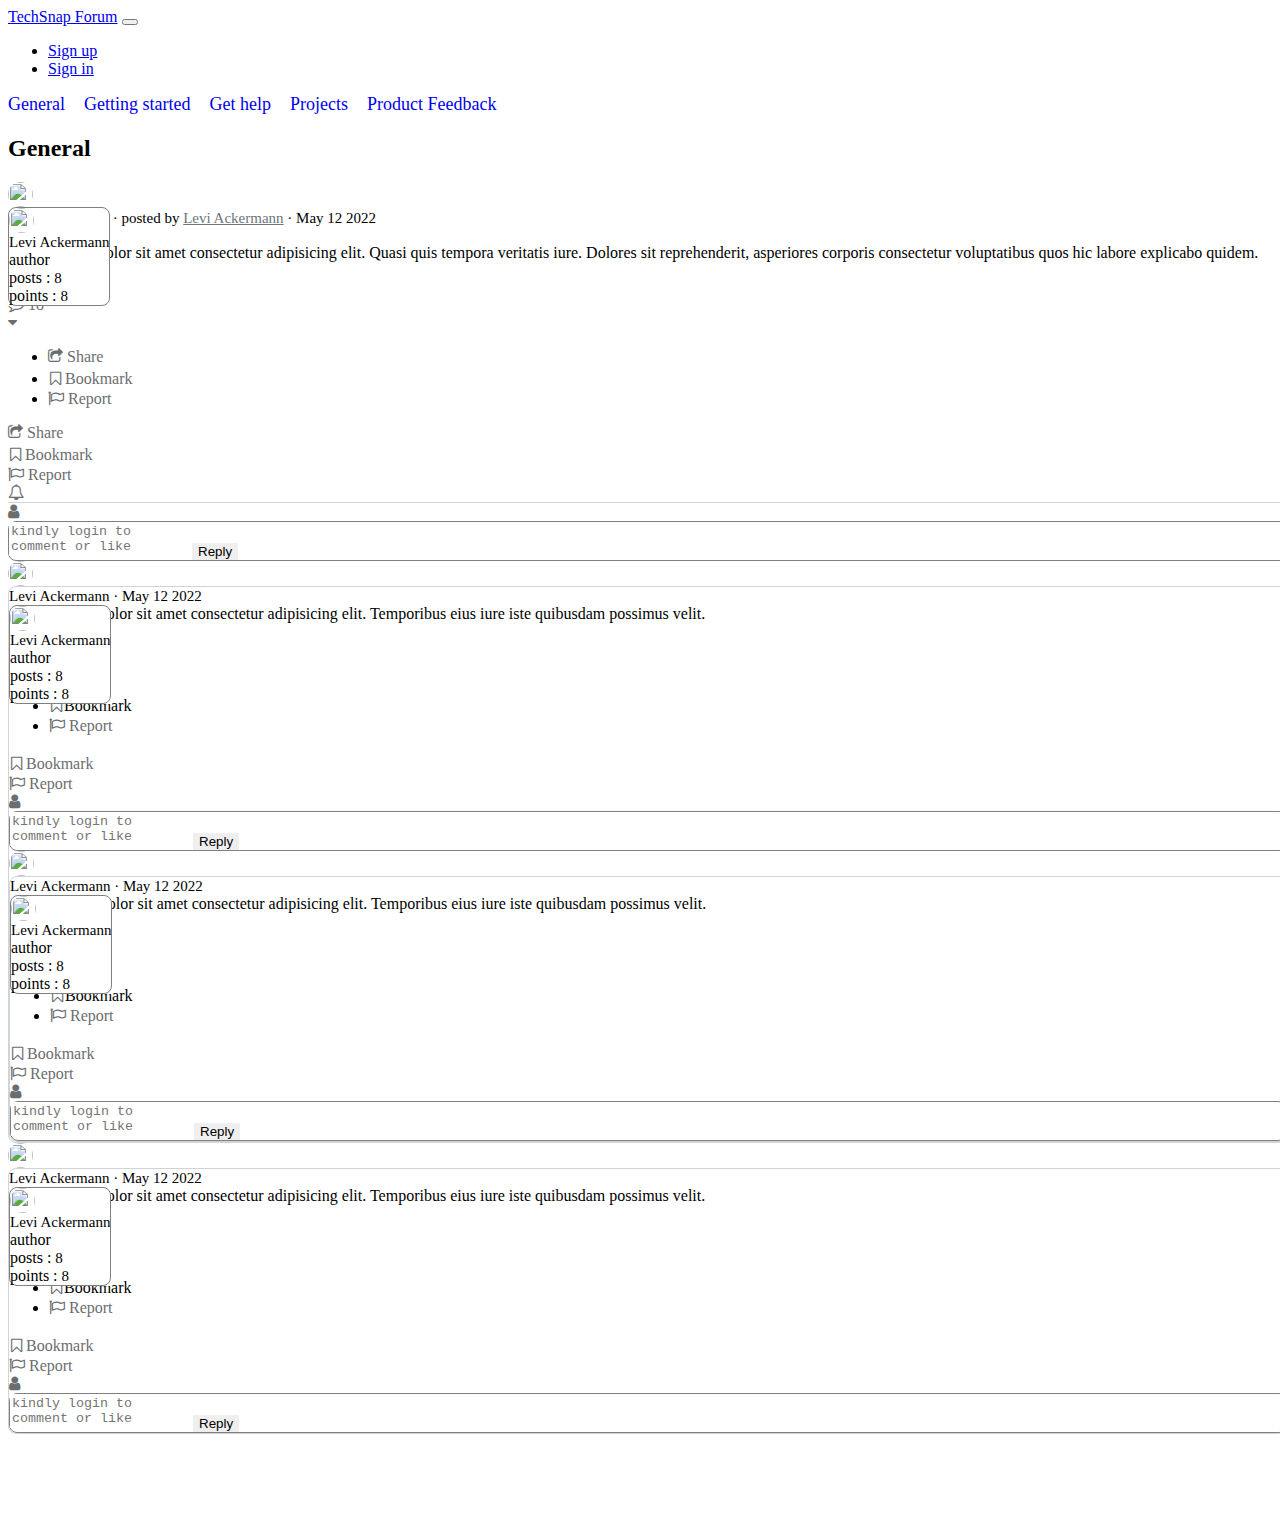
==== commit 7da6de58: "yet another commit" ====
--- a/comment.html
+++ b/comment.html
@@ -18,6 +18,7 @@
   <link rel="preconnect" href="https://fonts.gstatic.com" />
   <link href="https://fonts.googleapis.com/css2?family=Titillium+Web:ital@1&display=swap" rel="stylesheet" />
   <link rel="stylesheet" href="styles.css" />
+
 </head>
 
 <body>
@@ -44,12 +45,12 @@
   <!-- navbar ends -->
   <div class="container my-3">
     <div class="row">
-      <div class="forum-items">
-        <a href="posts.html">General</a>
-        <a href="posts.html">Getting&nbsp;started</a>
-        <a href="posts.html">Get&nbsp;help</a>
-        <a href="posts.html">Projects</a>
-        <a href="posts.html">Product&nbsp;Feedback</a>
+      <div >
+        <a href="posts.html" class="forum-items">General</a>
+        <a href="posts.html" class="forum-items">Getting&nbsp;started</a>
+        <a href="posts.html" class="forum-items">Get&nbsp;help</a>
+        <a href="posts.html" class="forum-items">Projects</a>
+        <a href="posts.html" class="forum-items">Product&nbsp;Feedback</a>
       </div>
     </div>
   </div>
@@ -57,7 +58,7 @@
   <div class="container my-4">
     
       <div class="forum-item-name">
-        <h1 class="mb-0">General</h1>
+        <h2 class="mb-0">General</h2>
 
       </div>
     
@@ -162,7 +163,7 @@
             </div>
 
           </div>
-          <div class="follow">
+          <div class="follow-post">
 
             <span class="fa fa-bell-o" aria-hidden="true"></span>
           </div>
@@ -173,8 +174,8 @@
   </section>
 
   <section id="comment-sec">
-    <div class="container">
-      <div class="d-flex mt-4 gap-2 d-none testing">
+    <div class="container p-md-0">
+      <div class="d-flex mt-4 mb-3 gap-2 d-none testing">
         <div class="forum-item-postedby-img posted-by-img">
           <i class="fa fa-user"></i></div>
         <div class="post-comment" style="width:100% ;">
@@ -187,234 +188,24 @@
       </div>
       <!-- comment section -->
       <!-- comment thread starts -->
-      <div class="d-flex flex-column mt-4 mx-auto comment-card">
-        <div class="d-flex gap-1">
+      
+
+      <!-- 2nd comment starts -->
+      <div class="d-flex  mt-4 p-2 p-md-3 mx-auto comment-card">
+        <div class="d-flex">
           <div class="forum-item-postedby-img posted-by-img hov-elt" title="click-me">
             <img src="https://storage.googleapis.com/kaggle-avatars/images/195039-fb.jpg" alt="" />
           </div>
-          <div class="posted-by">
-            <span class=" fw-bold">Levi
-              Ackermann &centerdot;
-              <time class="posted-on fw-bold text-secondary">May&nbsp;12&nbsp;2022</time></span>
-          </div>
+          
 
         </div>
         <!-- com-sec starts -->
-        <div class="row d-flex ps-2 ms-2 mt-1 com-sec">
-          <!-- comment row starts -->
-          <!-- profile card -->
-          <div class="container profile-box d-none ms-1 p-0">
-            <div class="d-flex gap-2 profile-card p-2 pe-3">
-              <div class="forum-item-postedby-img posted-by-img">
-                <img src="https://storage.googleapis.com/kaggle-avatars/images/195039-fb.jpg" alt="" />
-              </div>
-              <div class="d-flex flex-column">
-                <div class="d-flex flex-column">
-                  <div class="posted-by"><span>Levi Ackermann</span></div>
-                  <div class="role mt-3">author</div>
-                </div>
-                <div class="d-flex gap-3 mt-0">
-                  <div class="posts">posts : <span>8</span></div>
-                  <div class="points">points : <span>8</span></div>
-                </div>
-              </div>
-            </div>
-          </div>
-          <!-- profile card ends -->
-          <div class="comment">
-            Lorem ipsum dolor sit amet consectetur
-            adipisicing elit. Temporibus eius iure iste
-            quibusdam
-            possimus velit.
-          </div>
-          <!-- comment row ends -->
-          <!-- reactions row starts -->
-          <div class="d-flex ms-2 mt-2 ps-0 gap-3
-                align-items-center">
-            <div class="d-flex">
-              <span class="upvote fa fa-arrow-up"> 60</span>
-            </div>
-            <div class="reply">
-              <span class="fa fa-comment-o">
-                Reply</span>
-            </div>
-
-            <div class="dropdown pe-1 d-md-none">
-              <span class="dropdown-toggle fa
-                    fa-caret-down " type="button" id="dropdownMenu2" data-bs-toggle="dropdown"
-                aria-expanded="false">
-              </span>
-              <ul class="dropdown-menu" aria-labelledby="dropdownMenu2">
-                <li>
-                  <div class="dropdown-item bookmark">
-                    <i class="fa fa-bookmark-o" aria-hidden="true"></i>Bookmark
-                  </div>
-                </li>
-                <li>
-                  <div class="dropdown-item flag">
-                    <i class="fa fa-flag-o" aria-hidden="true"> Report</i>
-                    
-                  </div>
-                </li>
-              </ul>
-            </div>
-            <div class="bookmark d-none d-md-block
-                   ">
-              <i class="fa fa-bookmark-o" aria-hidden="true"> Bookmark</i>
-            </div>
-            <div class="flag d-none d-md-block
-                   ">
-              <i class="fa fa-flag-o" aria-hidden="true"> Report</i>
-            </div>
-          </div>
-          <!-- reaction row ends -->
-          <!-- commenting on the comment -->
-          <div class="d-flex mt-4 gap-2 d-none testing">
-            <div class="forum-item-postedby-img
-                  posted-by-img">
-                  <i class="fa fa-user"></i></div>
-            <div class="post-comment" style="width:100% ;">
-              <div class="d-flex flex-column comment-box">
-                <textarea class="form-control"  placeholder="kindly login to comment or like" id="floatingTextarea"></textarea>
-                <button class="d-inline btn btn-primary m-3
-                      me-2 mb-2 py-1 align-self-end
-                      submit-comment" style="width:fit-content">Reply</button>
-              </div>
-            </div>
-          </div>
-
-          <!-- 2nd thread in the commentstarts as another row after reactionsrow -->
-          <div class="d-flex flex-column mt-4 mx-auto
-                comment-card">
-            <div class="d-flex gap-1">
-              <div class="forum-item-postedby-img
-                    posted-by-img hov-elt" title="click-me">
-                <img src="https://storage.googleapis.com/kaggle-avatars/images/195039-fb.jpg" alt="" />
-              </div>
-              <div class="posted-by">
-                <span class="fw-bold">Levi
-                  Ackermann &centerdot;
-                  <time class="posted-on fw-bold text-secondary">May&nbsp;12&nbsp;2022</time></span>
-              </div>
-
-            </div>
-            <!-- com-sec starts -->
-            <div class="row d-flex ps-2 ms-2 mt-1 com-sec">
-              <!-- comment row starts -->
-
-              <!-- profile card -->
-          <div class="container profile-box d-none ms-1 p-0">
-            <div class="d-flex gap-2 profile-card p-2 pe-3">
-              <div class="forum-item-postedby-img posted-by-img">
-                <img src="https://storage.googleapis.com/kaggle-avatars/images/195039-fb.jpg" alt="" />
-              </div>
-              <div class="d-flex flex-column">
-                <div class="d-flex flex-column">
-                  <div class="posted-by"><span>Levi Ackermann</span></div>
-                  <div class="role mt-3">author</div>
-                </div>
-                <div class="d-flex gap-3 mt-0">
-                  <div class="posts">posts : <span>8</span></div>
-                  <div class="points">points : <span>8</span></div>
-                </div>
-              </div>
-            </div>
-          </div>
-          <!-- profile card ends -->
-              <div class="comment">
-                Lorem ipsum dolor sit amet consectetur
-                adipisicing elit. Temporibus eius iure
-                iste
-                quibusdam possimus velit.
-              </div>
-              <!-- comment row ends -->
-              <!-- reactions row starts -->
-              <div class="d-flex ms-2 mt-2 ps-0 gap-3
-                    align-items-center">
-                <div class="d-flex  ">
-                  <span class="upvote fa fa-arrow-up">
-                    60</span>
-
-                </div>
-                <div class="reply">
-                  <span class="fa fa-comment-o
-                         "> Reply</span>
-                </div>
-                <div class="dropdown pe-1 d-md-none">
-                  <span class="dropdown-toggle fa
-                        fa-caret-down  " type="button" id="dropdownMenu2" data-bs-toggle="dropdown"
-                    aria-expanded="false">
-                  </span>
-                  <ul class="dropdown-menu" aria-labelledby="dropdownMenu2">
-                    <li>
-                      <div class="dropdown-item bookmark">
-                        <i class="fa fa-bookmark-o" aria-hidden="true"></i>Bookmark
-                      </div>
-                    </li>
-                    <li>
-                      <div class="dropdown-item flag">
-                        <i class="fa fa-flag-o" aria-hidden="true"> Report</i>
-                        
-                      </div>
-                    </li>
-                  </ul>
-                </div>
-                <div class="bookmark d-none d-md-block
-                       ">
-                  <i class="fa fa-bookmark-o" aria-hidden="true"> Bookmark</i>
-                </div>
-                <div class="flag d-none d-md-block
-                       ">
-                  <i class="fa fa-flag-o" aria-hidden="true"> Report</i>
-                </div>
-              </div>
-              <!-- reaction row ends -->
-              <div class="d-flex mt-4 gap-2 d-none testing">
-                <div class="forum-item-postedby-img
-                      posted-by-img">
-                      <i class="fa fa-user"></i>  </div>
-                <div class="post-comment" style="width:100%
-                      ;">
-                  <div class="d-flex flex-column
-                        comment-box">
-                    <textarea class="form-control"  placeholder="kindly login to comment or like" id="floatingTextarea"></textarea>
-                    <button class="d-inline btn
-                          btn-primary m-3 me-2 mb-2
-                          py-1 align-self-end
-                          submit-comment" style="width:fit-content">Reply</button>
-                  </div>
-                </div>
-              </div>
-            </div>
-            <!-- com-sec ends -->
-          </div>
-          <!-- comment thread ends -->
-
-          <!-- 2nd thread comment ends -->
-
-
-
-
-        </div>
-        <!-- com-sec ends -->
-      </div>
-      <!-- comment thread ends -->
-
-      <!-- 2nd comment starts -->
-      <div class="d-flex flex-column mt-4 mx-auto comment-card">
-        <div class="d-flex gap-1">
-          <div class="forum-item-postedby-img posted-by-img hov-elt" title="click-me">
-            <img src="https://storage.googleapis.com/kaggle-avatars/images/195039-fb.jpg" alt="" />
-          </div>
+        <div class="row d-flex  mx-1 p-1 mb-1 com-sec">
           <div class="posted-by">
             <span class="fw-bold">Levi
               Ackermann &centerdot;
               <time class="posted-on fw-bold text-secondary">May&nbsp;12&nbsp;2022</time></span>
           </div>
-
-        </div>
-        <!-- com-sec starts -->
-        <div class="row d-flex ps-2 ms-2 mt-1 com-sec">
           <!-- comment row starts -->
 
           <!-- profile card -->
@@ -485,10 +276,11 @@
             </div>
           </div>
           <!-- reaction row ends -->
-          <div class="d-flex mt-4 gap-2 d-none testing">
+          <div class="d-flex mt-4 mb-3 gap-2 d-none testing">
             <div class="forum-item-postedby-img
                   posted-by-img">
-                  <i class="fa fa-user"></i></div>
+                  <i class="fa fa-user"></i>
+                </div>
             <div class="post-comment" style="width:100%
                   ;">
               <div class="d-flex flex-column
@@ -501,12 +293,240 @@
               </div>
             </div>
           </div>
+
+          <!-- thread in 2nd comment starts -->
+      <div class="d-flex  mt-4 p-2 p-md-3 mx-auto comment-card">
+        <div class="d-flex">
+          <div class="forum-item-postedby-img posted-by-img hov-elt" title="click-me">
+            <img src="https://storage.googleapis.com/kaggle-avatars/images/195039-fb.jpg" alt="" />
+          </div>
+          
+
+        </div>
+        <!-- com-sec starts -->
+        <div class="row d-flex  mx-1 p-1 mb-1 com-sec">
+          <div class="posted-by">
+            <span class="fw-bold">Levi
+              Ackermann &centerdot;
+              <time class="posted-on fw-bold text-secondary">May&nbsp;12&nbsp;2022</time></span>
+          </div>
+          <!-- comment row starts -->
+
+          <!-- profile card -->
+          <div class="container profile-box d-none ms-1 p-0">
+            <div class="d-flex gap-2 profile-card p-2 pe-3">
+              <div class="forum-item-postedby-img posted-by-img">
+                <img src="https://storage.googleapis.com/kaggle-avatars/images/195039-fb.jpg" alt="" />
+              </div>
+              <div class="d-flex flex-column">
+                <div class="d-flex flex-column">
+                  <div class="posted-by"><span>Levi Ackermann</span></div>
+                  <div class="role mt-3">author</div>
+                </div>
+                <div class="d-flex gap-3 mt-0">
+                  <div class="posts">posts : <span>8</span></div>
+                  <div class="points">points : <span>8</span></div>
+                </div>
+              </div>
+            </div>
+          </div>
+          <!-- profile card ends -->
+
+          <div class="comment">
+            Lorem ipsum dolor sit amet consectetur
+            adipisicing elit. Temporibus eius iure iste
+            quibusdam
+            possimus velit.
+          </div>
+          <!-- comment row ends -->
+          <!-- reactions row starts -->
+          <div class="d-flex ms-2 mt-2 ps-0 gap-3
+                align-items-center">
+            <div class="d-flex  ">
+              <span class="upvote fa fa-arrow-up"> 60</span>
+            </div>
+            <div class="reply">
+              <span class="fa fa-comment-o  ">
+                Reply</span>
+            </div>
+
+            <div class="dropdown pe-1 d-md-none">
+              <span class="dropdown-toggle fa
+                    fa-caret-down  " type="button" id="dropdownMenu2" data-bs-toggle="dropdown"
+                aria-expanded="false">
+              </span>
+              <ul class="dropdown-menu" aria-labelledby="dropdownMenu2">
+                <li>
+                  <div class="dropdown-item bookmark">
+                    <i class="fa fa-bookmark-o" aria-hidden="true"></i>Bookmark
+                  </div>
+                </li>
+                <li>
+                  <div class="dropdown-item flag">
+                    <i class="fa fa-flag-o" aria-hidden="true"> Report</i>
+                    
+                  </div>
+                </li>
+              </ul>
+            </div>
+            <div class="bookmark d-none d-md-block
+                   ">
+              <i class="fa fa-bookmark-o" aria-hidden="true"> Bookmark</i>
+            </div>
+            <div class="flag d-none d-md-block
+                   ">
+              <i class="fa fa-flag-o" aria-hidden="true"> Report</i>
+             
+            </div>
+          </div>
+          <!-- reaction row ends -->
+          <div class="d-flex mt-4 mb-3 gap-2 d-none testing">
+            <div class="forum-item-postedby-img
+                  posted-by-img">
+                  <i class="fa fa-user"></i>
+                </div>
+            <div class="post-comment" style="width:100%
+                  ;">
+              <div class="d-flex flex-column
+                    comment-box">
+                <textarea class="form-control"  placeholder="kindly login to comment or like" id="floatingTextarea"></textarea>
+                <button class="d-inline btn
+                      btn-primary m-3 me-2 mb-2
+                      py-1 align-self-end
+                      submit-comment" style="width:fit-content">Reply</button>
+              </div>
+            </div>
+          </div>
         </div>
         <!-- com-sec ends -->
       </div>
       <!-- comment thread ends -->
 
+      <!-- thread in 2nd comment ends -->
+        </div>
+        <!-- com-sec ends -->
+        
+      </div>
+      <!-- comment thread ends -->
+
       <!-- 2nd comment ends -->
+
+
+
+
+
+      <!-- 3rd comment starts -->
+      <div class="d-flex  mt-4 p-2 p-md-3 mx-auto comment-card">
+        <div class="d-flex">
+          <div class="forum-item-postedby-img posted-by-img hov-elt" title="click-me">
+            <img src="https://storage.googleapis.com/kaggle-avatars/images/195039-fb.jpg" alt="" />
+          </div>
+          
+
+        </div>
+        <!-- com-sec starts -->
+        <div class="row d-flex  mx-1 p-1 mb-1 com-sec">
+          <div class="posted-by">
+            <span class="fw-bold">Levi
+              Ackermann &centerdot;
+              <time class="posted-on fw-bold text-secondary">May&nbsp;12&nbsp;2022</time></span>
+          </div>
+          <!-- comment row starts -->
+
+          <!-- profile card -->
+          <div class="container profile-box d-none ms-1 p-0">
+            <div class="d-flex gap-2 profile-card p-2 pe-3">
+              <div class="forum-item-postedby-img posted-by-img">
+                <img src="https://storage.googleapis.com/kaggle-avatars/images/195039-fb.jpg" alt="" />
+              </div>
+              <div class="d-flex flex-column">
+                <div class="d-flex flex-column">
+                  <div class="posted-by"><span>Levi Ackermann</span></div>
+                  <div class="role mt-3">author</div>
+                </div>
+                <div class="d-flex gap-3 mt-0">
+                  <div class="posts">posts : <span>8</span></div>
+                  <div class="points">points : <span>8</span></div>
+                </div>
+              </div>
+            </div>
+          </div>
+          <!-- profile card ends -->
+
+          <div class="comment">
+            Lorem ipsum dolor sit amet consectetur
+            adipisicing elit. Temporibus eius iure iste
+            quibusdam
+            possimus velit.
+          </div>
+          <!-- comment row ends -->
+          <!-- reactions row starts -->
+          <div class="d-flex ms-2 mt-2 ps-0 gap-3
+                align-items-center">
+            <div class="d-flex  ">
+              <span class="upvote fa fa-arrow-up"> 60</span>
+            </div>
+            <div class="reply">
+              <span class="fa fa-comment-o  ">
+                Reply</span>
+            </div>
+
+            <div class="dropdown pe-1 d-md-none">
+              <span class="dropdown-toggle fa
+                    fa-caret-down  " type="button" id="dropdownMenu2" data-bs-toggle="dropdown"
+                aria-expanded="false">
+              </span>
+              <ul class="dropdown-menu" aria-labelledby="dropdownMenu2">
+                <li>
+                  <div class="dropdown-item bookmark">
+                    <i class="fa fa-bookmark-o" aria-hidden="true"></i>Bookmark
+                  </div>
+                </li>
+                <li>
+                  <div class="dropdown-item flag">
+                    <i class="fa fa-flag-o" aria-hidden="true"> Report</i>
+                    
+                  </div>
+                </li>
+              </ul>
+            </div>
+            <div class="bookmark d-none d-md-block
+                   ">
+              <i class="fa fa-bookmark-o" aria-hidden="true"> Bookmark</i>
+            </div>
+            <div class="flag d-none d-md-block
+                   ">
+              <i class="fa fa-flag-o" aria-hidden="true"> Report</i>
+             
+            </div>
+          </div>
+          <!-- reaction row ends -->
+          <div class="d-flex mt-4 mb-3 gap-2 d-none testing">
+            <div class="forum-item-postedby-img
+                  posted-by-img">
+                  <i class="fa fa-user"></i>
+                </div>
+            <div class="post-comment" style="width:100%
+                  ;">
+              <div class="d-flex flex-column
+                    comment-box">
+                <textarea class="form-control"  placeholder="kindly login to comment or like" id="floatingTextarea"></textarea>
+                <button class="d-inline btn
+                      btn-primary m-3 me-2 mb-2
+                      py-1 align-self-end
+                      submit-comment" style="width:fit-content">Reply</button>
+              </div>
+            </div>
+          </div>
+        </div>
+        <!-- com-sec ends -->
+      </div>
+      <!-- comment thread ends -->
+
+      
+      <!-- 3rd comment ends -->
+
+
     </div>
   </section>
  
--- a/styles.css
+++ b/styles.css
@@ -1,139 +1,166 @@
-body{
-    width:100%
-}span {
-    font-size: 15px;
+body {
+  width: 100%;
+}
+span {
+  font-size: 15px;
+}
+.flaticon{
+  height:32px
+}
+.create-post {
+  background-color: #00ff00;
+  color: white;
 }
 
-.create-post{
-    background-color: #5050da;
-    color: white
+.forum-card:hover {
+  background-color: #ebeef3;
+}
+
+.forum-item-name {
+  text-decoration: none;
+  color: black;
+}
+
+.forum-item-name:hover {
+  color: #5050da;
+}
+
+span > a {
+  color: rgb(108, 117, 125);
+}
+.new-post {
+  
+  background: #5050da;
+ 
 }
 
 
-.forum-card:hover {
-    background-color: #ebeef3;
+.forum-item-postedby-img > img {
+  display: none;
+}
+
+.forum-card {
+  border: 1px solid #999999;
+
+}
+.forum-card:nth-of-type(2) {border-left: 5px solid #00ff00;}
+.forum-card:nth-of-type(3) {border-left: 5px solid #ff0055;}
+.forum-card:nth-of-type(4) {border-left: 5px solid #ff7b00;}
+.forum-card:nth-of-type(5) {border-left: 5px solid #be02e4;}
+
+.follow,.follow:hover{
+  color:#5050da;
+  background: white;
+  border: 1px solid #5050da;
+  font-weight: bold;
+}
+.input-group{
+  border: 1px solid #ced4da;
+  border-radius: 8px;
+  box-shadow: none;
+}
+.filter-search,.btn{
+  border:0;
+  outline:none !important;
+  box-shadow: none !important;
+}
+.post-card ,.filter-sec{
+  border-bottom: 1px solid #ced4da;
   
 }
 
-
-.forum-item-name {
-    text-decoration: none;
-    color: black;
+.forum-items {
+  
+  font-size: large;
+  text-decoration: none;
+  margin-right: 15px;
+  padding-bottom: 10px;
 }
 
-.forum-item-name:hover {
-    color: #5050da
-}
-
-span>a {
-    color: rgb(108, 117, 125)
-}
-
-.forum-item-postedby-img>img {
-    width: 25px;
-    height: 25px;
-    border-radius: 100%;
-}
-
-
-.forum-card {
-        border: 1px solid #5050da;
-      
-        border-left: 5px solid blue;
-    }
-    
-    @media (max-width:575px) {
-        
-        .forum-card {
-          
-        margin-left:0.2rem
-    }
-    
-}
-@media (min-width:375px){
-    .title-sec{
-        display:flex
-    }
-}
-.post-card {
-    border-bottom: 1px solid #ced4da;
-    cursor: pointer
-}
-
-.forum-items>a {
-    text-decoration: none;
-    padding-right: 15px;
-}
-
-
-.forum-items>a:hover {
-    color: #ff00bb
+.forum-items:hover {
+  color: #ff00bb;
 }
 
 .forum-items:active {
-    color: #5050da;
+  color: #5050da;
 }
 
-.banner-img{
-    max-height: 250px;
+.banner-img {
+  max-height: 250px;
 }
 
-.fa{
-    color:#888888;
+.fa {
+  color: #6b6d6f;
 }
-.icon-color{
-    color:black
+.icon-color {
+  color: black;
+ 
 }
 
-.upvote:focus{
- color:#ff00bb
+.upvote:focus {
+  color: #ff00bb;
 }
-.bookmark>i {
-    padding: 4px 2px;
+.bookmark > i {
+  padding: 4px 2px;
 }
-.post-title{
-    color:black;
-    text-decoration: none;
+.post-title {
+  color: black;
+  font-size: large;
+  text-decoration: none;
 }
 
 .dropdown-toggle::after {
-    content: none;
+  content: none;
 }
-#floatingTextarea{
-    border: none;
-    overflow-y:scroll;
-    outline: none;
-    box-shadow: none;
+#floatingTextarea {
+  border: none;
+  overflow-y: scroll;
+  outline: none;
+  box-shadow: none;
   
-    resize: none;
+  resize: none;
 }
 .com-sec {
-    border-left: 3px solid gray;
+  border: 1px solid #ced4da;
+  border-radius:8px
 }
-.comment-box{
-    border:1px solid gray;
-    border-radius: 8px;
+.comment-box {
+  border: 1px solid gray;
+  border-radius: 8px;
 }
-.profile-card{
-    border:1px solid gray;
-    border-radius:8px;
-    
+.profile-card {
+  border: 1px solid gray;
+  border-radius: 8px;
 }
-.profile-box{
-    width:fit-content;
-    position: absolute;
-    background-color: white;
-    z-index:2;
-    
-    
+.profile-box {
+  width: fit-content;
+  position: absolute;
+  background-color: white;
+  z-index: 2;
 }
-.new-post{
-    position: fixed;
-    border-radius:100%;
-    bottom: 20px;
-    background:#5050da;
-    
-}
-.new-post i{
-    color:white !important
-}+
+/* .bord{
+  border-bottom: 3px solid #00ff00;
+} */
+  @media (max-width: 575px) {
+    .forum-card {
+      margin-left: 0.2rem;
+    }
+    /* .com-sec{
+      border:none;
+      border-radius:0;
+      border-top:1px solid #ced4da;
+      border-bottom:1px solid #ced4da
+    } */
+  }
+  @media (min-width: 375px) {
+    .title-sec {
+      display: flex;
+    }
+    .forum-item-postedby-img > img {
+      display: block;
+      width: 25px;
+      height: 25px;
+      border-radius: 100%;
+    }
+  }
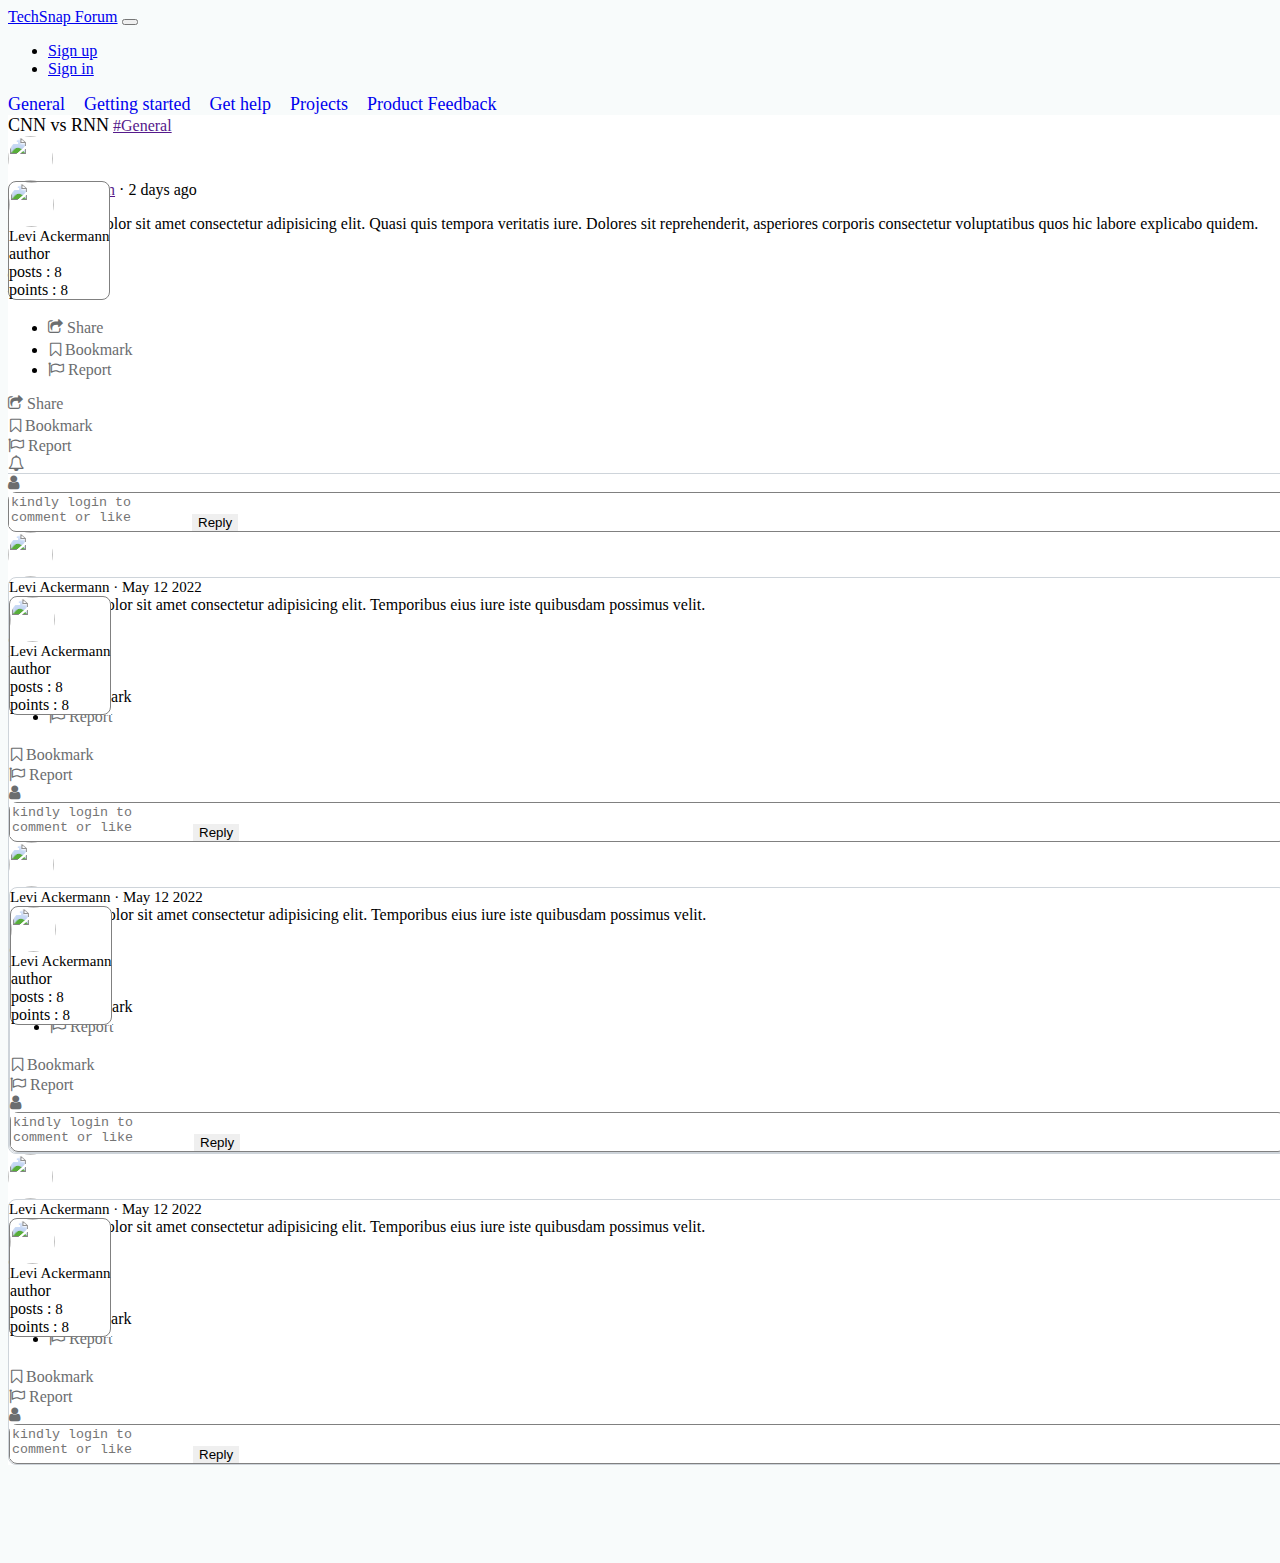
==== commit 8af8ff65: "" ====
--- a/comment.html
+++ b/comment.html
@@ -19,6 +19,23 @@
   <link href="https://fonts.googleapis.com/css2?family=Titillium+Web:ital@1&display=swap" rel="stylesheet" />
   <link rel="stylesheet" href="styles.css" />
 
+  <style>
+      @media (min-width: 375px) {
+  
+    .forum-item-postedby-img > img {
+      display: block;
+      width: 45px;
+      height: 45px;
+      border-radius: 100%;
+    }
+    body{
+      background:rgb(248, 251, 251)
+    }
+    section{
+      background:white
+    }
+  }
+  </style>
 </head>
 
 <body>
@@ -55,20 +72,21 @@
     </div>
   </div>
 
-  <div class="container my-4">
-    
-      <div class="forum-item-name">
-        <h2 class="mb-0">General</h2>
-
-      </div>
-    
-  </div>
-
+  
   <!-- post starts-->
   <section class="post">
     <div class="container p-md-0">
       <div class="row mt-2 my-md-3 py-3 mx-auto post-card">
+        <div class="row my-4">
+          
+          <a class="post-title fw-bold fs-4" href="comment.html">CNN
+            vs RNN</a>
+            <a href="" class="text-decoration-none ">#General</a>
+          
+        </div>
+        
         <div class="d-flex flex-row forum-item gap-3">
+          
           <div class="d-flex flex-column">
             <div class="forum-item-postedby-img posted-by-img hov-elt 
                 d-flex gap-1" title="click-me">
@@ -96,14 +114,13 @@
           </div>
           <div class="d-flex flex-column">
             <div class="d-flex flex-column lh-2">
-              <span class="fw-bold text-secondary">
-                <a class="post-title" href="comment.html">CNN
-                  vs RNN</a>
-                &centerdot; <span class="text-secondary">
-                  posted&nbsp;by
-                  <a href="" class="posted-by">Levi
-                    Ackermann</a></span> &centerdot;
-                <time class="posted-on">May&nbsp;12&nbsp;2022</time></span>
+              <div class=" ">
+                
+                
+                 
+                  <a href="" class="fw-bold posted-by text-decoration-none text-black">Levi
+                    Ackermann</a> &centerdot;
+                <time class="posted-on text-secondary">2 days ago</time></div>
                 
               <p class="post-description">
                 Lorem ipsum dolor sit amet consectetur
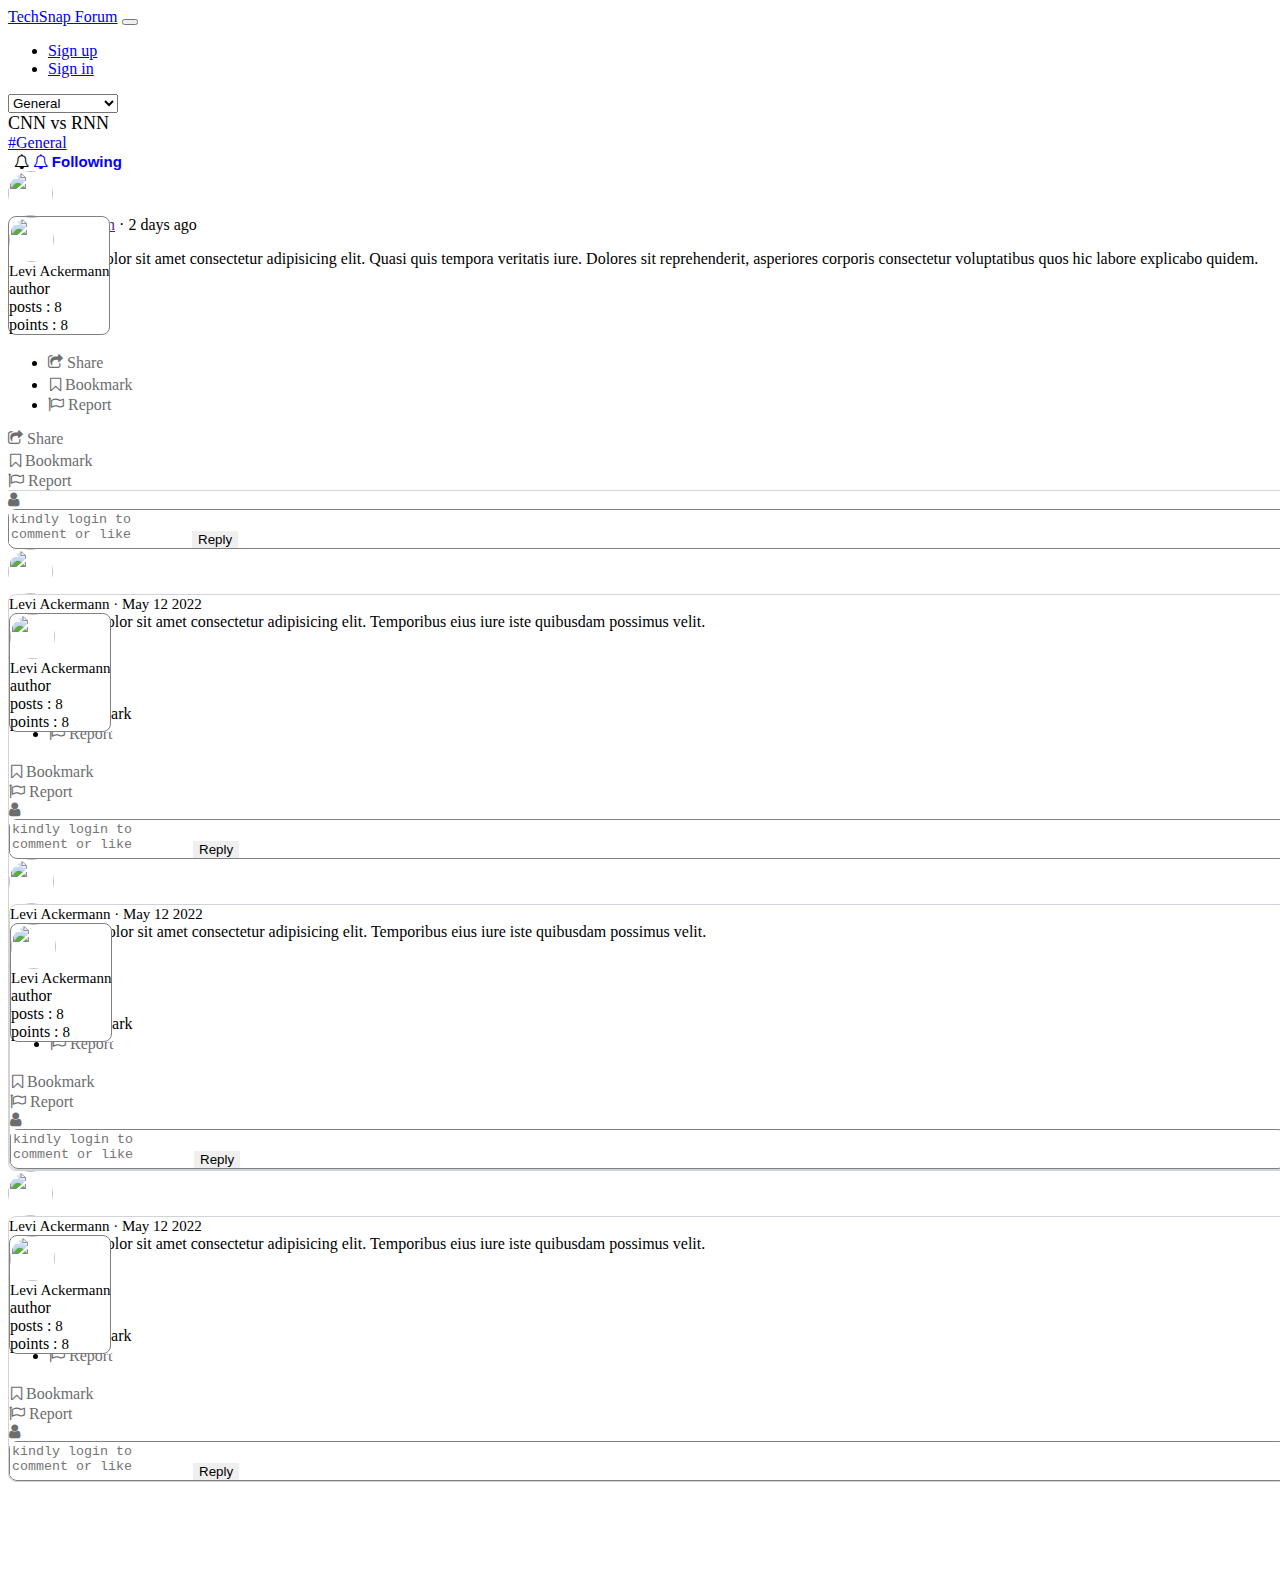
==== commit c2b99272: "minor changes" ====
--- a/comment.html
+++ b/comment.html
@@ -28,12 +28,7 @@
       height: 45px;
       border-radius: 100%;
     }
-    body{
-      background:rgb(248, 251, 251)
-    }
-    section{
-      background:white
-    }
+    
   }
   </style>
 </head>
@@ -60,9 +55,20 @@
     </div>
   </nav>
   <!-- navbar ends -->
-  <div class="container my-3">
+  <!-- <div class="container my-3">
     <div class="row">
-      <div >
+      <ul class="pagination">
+        <li class="page-item"><a class="page-link forum-items" href="posts.html">General</a></li>
+        <li class="page-item"><a class="page-link forum-items" href="posts.html">Getting&nbsp;started</a></li>
+        <li class="page-item"><a class="page-link forum-items" href="posts.html">Get&nbsp;help</a></li>
+        <li class="page-item"><a class="page-link forum-items" href="posts.html">Projects</a></li>
+        <li class="page-item"><a class="page-link forum-items" href="posts.html">Product&nbsp;Feedback</a></li>
+      </ul>
+    </div>
+  </div> -->
+  <!-- <div class="container my-3">
+    <div class="row">
+      <div class="">
         <a href="posts.html" class="forum-items">General</a>
         <a href="posts.html" class="forum-items">Getting&nbsp;started</a>
         <a href="posts.html" class="forum-items">Get&nbsp;help</a>
@@ -70,21 +76,56 @@
         <a href="posts.html" class="forum-items">Product&nbsp;Feedback</a>
       </div>
     </div>
+  </div> -->
+
+  <div class="container mt-3">
+     <div class="row">
+    <div class="col-sm-4 col-md-3 col-lg-2" class="search-box">
+      <select
+          name="search-box"
+          id=""
+          class="form-select"
+          aria-label="Default select example"
+      >
+          
+          <a href="posts.html" class="forum-items"><option selected value="General">General</a></option>
+          <option value="Getting started"><a href="posts.html" class="forum-items">Getting&nbsp;started</a></option>
+          <option value="Get Help"><a href="posts.html" class="forum-items">Get&nbsp;help</a></option>
+          <option value="Projects"><a href="posts.html" class="forum-items">Projects</a></option>
+      </select>
   </div>
+  
+  </div>
+</div>
+
 
   
   <!-- post starts-->
   <section class="post">
     <div class="container p-md-0">
       <div class="row mt-2 my-md-3 py-3 mx-auto post-card">
-        <div class="row my-4">
+        <div class="d-flex my-4">
+          <div class="d-flex flex-column">
+          <div class="post-title fw-bold fs-4">CNN
+            vs RNN</div>
+            <a href="posts.html" class="text-decoration-none ">#General</a>
+          </div>
+          <button class="btn follow ms-auto" title="follow" style="height: fit-content;color:black">
+            <span class="follow-btn">
+              <i
+                class="fa fa-bell-o"
+                aria-hidden="true"
+                style="color:black"
+              ></i
+              ></span
+            >
+            <span class="d-none following-btn" style="color:blue"
+              ><i class="fa fa-bell-o fw-bold" style="color:blue"></i
+              >&nbsp;Following</span
+            >
+          </button>
           
-          <a class="post-title fw-bold fs-4" href="comment.html">CNN
-            vs RNN</a>
-            <a href="" class="text-decoration-none ">#General</a>
-          
-        </div>
-        
+        </div>
         <div class="d-flex flex-row forum-item gap-3">
           
           <div class="d-flex flex-column">
@@ -180,10 +221,7 @@
             </div>
 
           </div>
-          <div class="follow-post">
-
-            <span class="fa fa-bell-o" aria-hidden="true"></span>
-          </div>
+          
 
 
         </div>
--- a/styles.css
+++ b/styles.css
@@ -59,7 +59,7 @@
   border-radius: 8px;
   box-shadow: none;
 }
-.filter-search,.btn{
+.filter-search,.btn,.btn:hover{
   border:0;
   outline:none !important;
   box-shadow: none !important;
